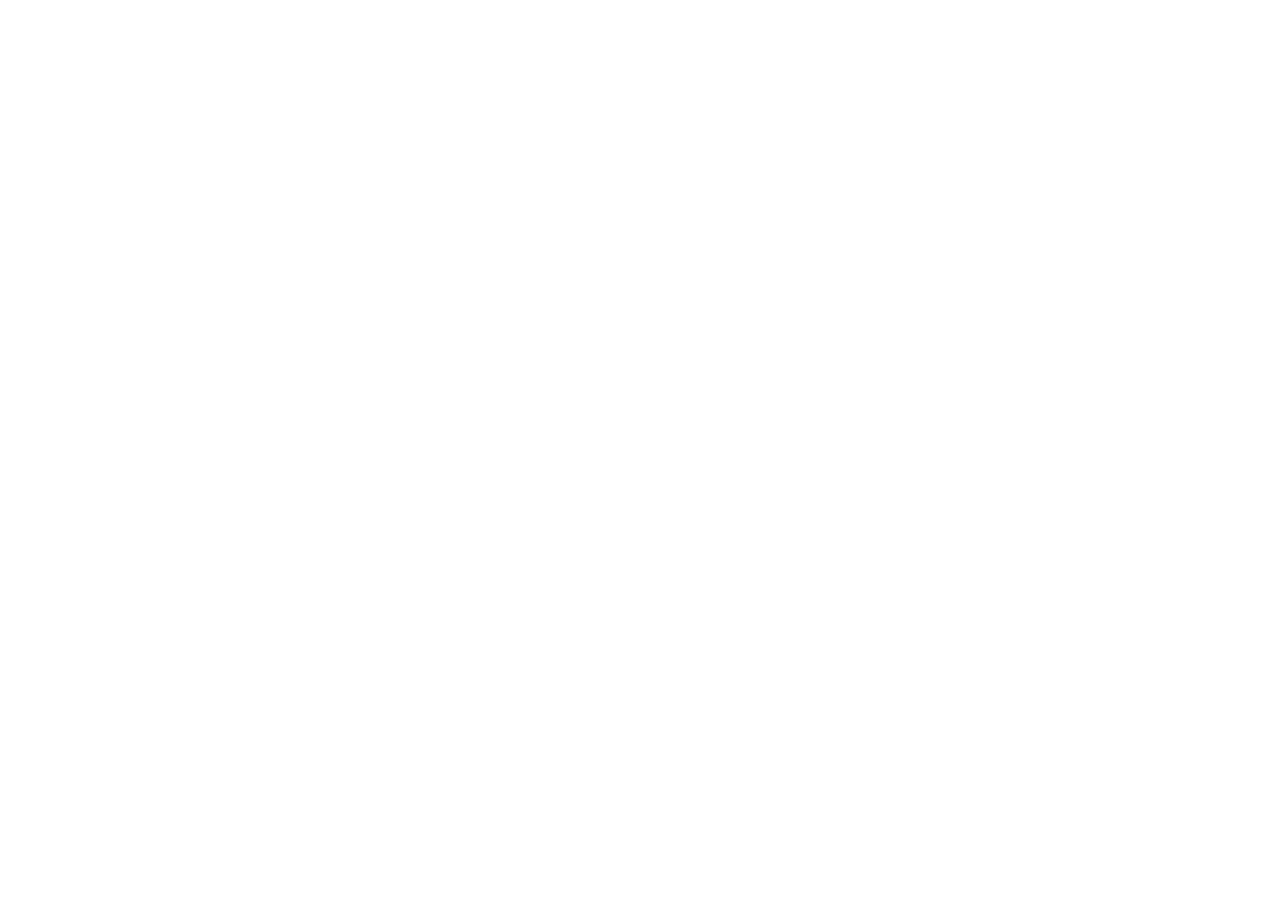
==== index.html @ b2ab92b7 "initial template" ====
<!DOCTYPE html>
<html>
	<head>
		<meta charset="utf-8">
		<meta name="description" content="Currently an empty blog.">
		<title>utsbby</title>
		<link rel="stylesheet" type="text/css" href="css/bootstrap.css"/>
		<link rel="stylesheet" type="text/css" href="css/basic.css" id="theme_css"/>
		<script type="text/javascript" src="js/jquery-2.1.4.js"></script>

	</head>
	<body>

		<footer>		
		</footer>

	</div>

	</body>
</html>
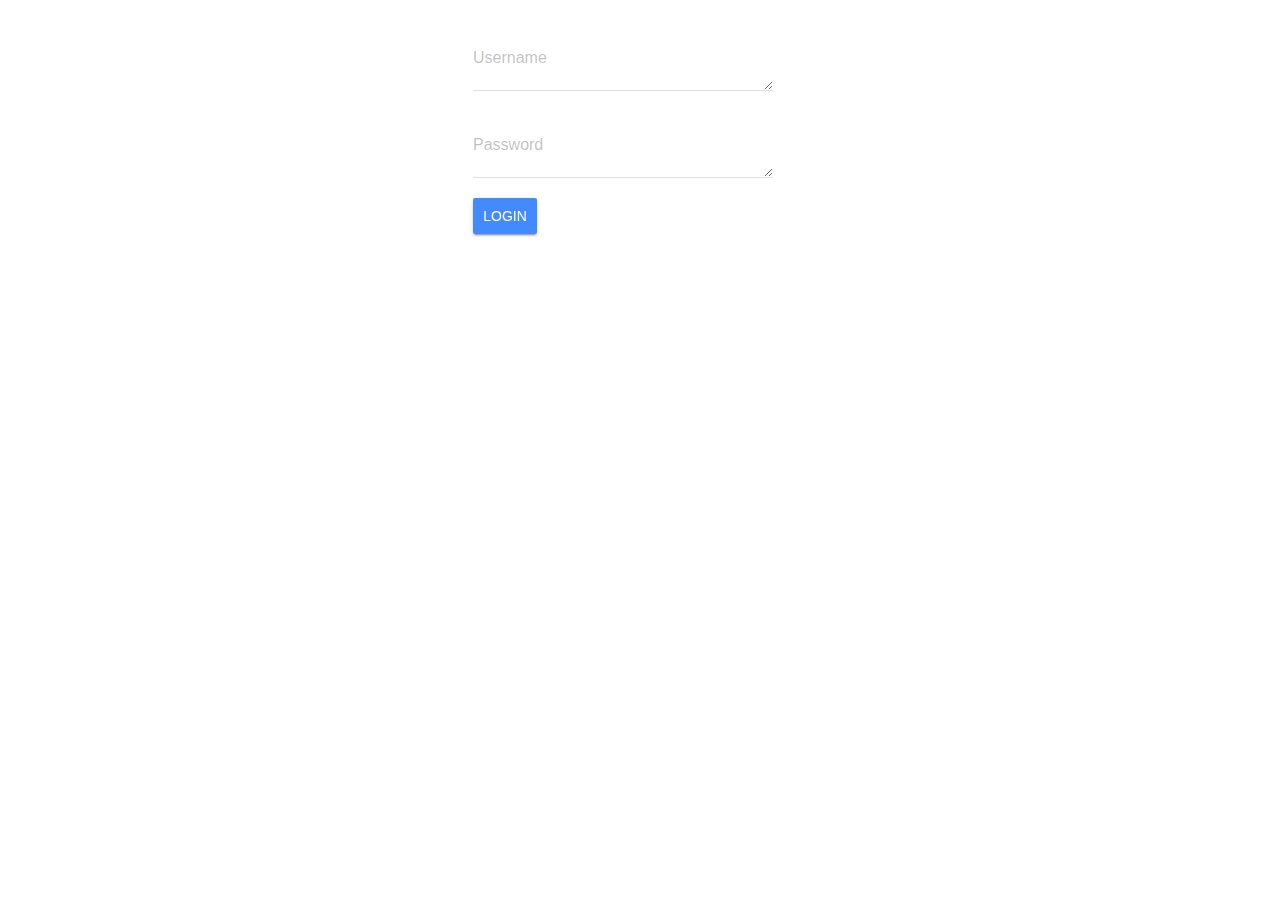
==== commit 3beff269: "done login, trying the crazy header" ====
--- a/index.html
+++ b/index.html
@@ -3,18 +3,44 @@
 	<head>
 		<meta charset="utf-8">
 		<meta name="description" content="Currently an empty blog.">
-		<title>utsbby</title>
-		<link rel="stylesheet" type="text/css" href="css/bootstrap.css"/>
-		<link rel="stylesheet" type="text/css" href="css/basic.css" id="theme_css"/>
-		<script type="text/javascript" src="js/jquery-2.1.4.js"></script>
+		<title>Home</title>
+		<link rel="stylesheet" type="text/css" href="_assets/mdl/material.min.css">
+		<link rel="stylesheet" type="text/css" href="_assets/css/base.css">
+		<script type="text/javascript" src="_assets/mdl/material.min.js"></script>
+		<!--<link rel="stylesheet" href="https://fonts.googleapis.com/icon?family=Material+Icons">-->
+		<script type="text/javascript" src="_assets/js/jquery-2.1.4.js"></script>
+		<script type="text/javascript" src="_assets/js/login.js"></script>
 
 	</head>
 	<body>
 
-		<footer>		
-		</footer>
+		<!-- header -->
 
-	</div>
+		<!-- content -->
+		<div class="mdl-layout mdl-js-layout">
+			<div class="mdl-grid">
+				<div class="mdl-cell mdl-cell--3-col"></div>
+				<div class="mdl-cell mdl-cell--6-col">
+				
+					<div class="mdl-grid">
+				    <form action="#">
+				      <div class="mdl-textfield mdl-js-textfield">
+				        <textarea class="mdl-textfield__input" type="text" id="userbox"></textarea>
+				        <label class="mdl-textfield__label" for="postbox">Username</label>
+				      </div>
+				      <div class="mdl-textfield mdl-js-textfield">
+				        <textarea class="mdl-textfield__input" type="text" id="passbox"></textarea>
+				        <label class="mdl-textfield__label" for="postbox">Password</label>
+				      </div>
+				    </form>
+				    <button class="mdl-button mdl-js-button mdl-button--raised mdl-js-ripple-effect mdl-button--accent" value="save" onclick="login()">
+					  	Login
+						</button>
+				  </div>
+				</div>
+				<div class="mdl-cell mdl-cell--3-col"></div>
+			</div><!-- mdl-grid -->
+		</div><!-- content -->
 
 	</body>
 </html>--- a/_assets/mdl/material.min.css
+++ b/_assets/mdl/material.min.css
@@ -0,0 +1,8 @@
+/**
+ * material-design-lite - Material Design Components in CSS, JS and HTML
+ * @version v1.0.5
+ * @license Apache-2.0
+ * @copyright 2015 Google, Inc.
+ * @link https://github.com/google/material-design-lite
+ */
+@charset "UTF-8";html{color:rgba(0,0,0,.87)}::-moz-selection{background:#b3d4fc;text-shadow:none}::selection{background:#b3d4fc;text-shadow:none}hr{display:block;height:1px;border:0;border-top:1px solid #ccc;margin:1em 0;padding:0}audio,canvas,iframe,img,svg,video{vertical-align:middle}fieldset{border:0;margin:0;padding:0}textarea{resize:vertical}.browserupgrade{margin:.2em 0;background:#ccc;color:#000;padding:.2em 0}.hidden{display:none!important}.visuallyhidden{border:0;clip:rect(0 0 0 0);height:1px;margin:-1px;overflow:hidden;padding:0;position:absolute;width:1px}.visuallyhidden.focusable:active,.visuallyhidden.focusable:focus{clip:auto;height:auto;margin:0;overflow:visible;position:static;width:auto}.invisible{visibility:hidden}.clearfix:before,.clearfix:after{content:" ";display:table}.clearfix:after{clear:both}@media print{*,*:before,*:after,*:first-letter,*:first-line{background:transparent!important;color:#000!important;box-shadow:none!important;text-shadow:none!important}a,a:visited{text-decoration:underline}a[href]:after{content:" (" attr(href)")"}abbr[title]:after{content:" (" attr(title)")"}a[href^="#"]:after,a[href^="javascript:"]:after{content:""}pre,blockquote{border:1px solid #999;page-break-inside:avoid}thead{display:table-header-group}tr,img{page-break-inside:avoid}img{max-width:100%!important}p,h2,h3{orphans:3;widows:3}h2,h3{page-break-after:avoid}}a,.mdl-accordion,.mdl-button,.mdl-card,.mdl-checkbox,.mdl-dropdown-menu,.mdl-icon-toggle,.mdl-item,.mdl-radio,.mdl-slider,.mdl-switch,.mdl-tabs__tab{-webkit-tap-highlight-color:transparent;-webkit-tap-highlight-color:rgba(255,255,255,0)}html{width:100%;height:100%;-ms-touch-action:manipulation;touch-action:manipulation}body{width:100%;min-height:100%}main{display:block}*[hidden]{display:none!important}html,body{font-family:"Helvetica","Arial",sans-serif;font-size:14px;font-weight:400;line-height:20px}h1,h2,h3,h4,h5,h6,p{padding:0}h1 small,h2 small,h3 small,h4 small,h5 small,h6 small{font-family:"Roboto","Helvetica","Arial",sans-serif;font-weight:400;line-height:1.35;letter-spacing:-.02em;opacity:.54;font-size:.6em}h1{font-size:56px;line-height:1.35;letter-spacing:-.02em;margin:24px 0}h1,h2{font-family:"Roboto","Helvetica","Arial",sans-serif;font-weight:400}h2{font-size:45px;line-height:48px}h2,h3{margin:24px 0}h3{font-size:34px;line-height:40px}h3,h4{font-family:"Roboto","Helvetica","Arial",sans-serif;font-weight:400}h4{font-size:24px;line-height:32px;-moz-osx-font-smoothing:grayscale;margin:24px 0 16px}h5{font-size:20px;font-weight:500;line-height:1;letter-spacing:.02em}h5,h6{font-family:"Roboto","Helvetica","Arial",sans-serif;margin:24px 0 16px}h6{font-size:16px;letter-spacing:.04em}h6,p{font-weight:400;line-height:24px}p{font-size:14px;letter-spacing:0;margin:0 0 16px}a{color:rgb(68,138,255);font-weight:500}blockquote{font-family:"Roboto","Helvetica","Arial",sans-serif;position:relative;font-size:24px;font-weight:300;font-style:italic;line-height:1.35;letter-spacing:.08em}blockquote:before{position:absolute;left:-.5em;content:'“'}blockquote:after{content:'”';margin-left:-.05em}mark{background-color:#f4ff81}dt{font-weight:700}address{font-size:12px;line-height:1;font-style:normal}address,ul,ol{font-weight:400;letter-spacing:0}ul,ol{font-size:14px;line-height:24px}.mdl-typography--display-4,.mdl-typography--display-4-color-contrast{font-family:"Roboto","Helvetica","Arial",sans-serif;font-size:112px;font-weight:300;line-height:1;letter-spacing:-.04em}.mdl-typography--display-4-color-contrast{opacity:.54}.mdl-typography--display-3,.mdl-typography--display-3-color-contrast{font-family:"Roboto","Helvetica","Arial",sans-serif;font-size:56px;font-weight:400;line-height:1.35;letter-spacing:-.02em}.mdl-typography--display-3-color-contrast{opacity:.54}.mdl-typography--display-2,.mdl-typography--display-2-color-contrast{font-family:"Roboto","Helvetica","Arial",sans-serif;font-size:45px;font-weight:400;line-height:48px}.mdl-typography--display-2-color-contrast{opacity:.54}.mdl-typography--display-1,.mdl-typography--display-1-color-contrast{font-family:"Roboto","Helvetica","Arial",sans-serif;font-size:34px;font-weight:400;line-height:40px}.mdl-typography--display-1-color-contrast{opacity:.54}.mdl-typography--headline,.mdl-typography--headline-color-contrast{font-family:"Roboto","Helvetica","Arial",sans-serif;font-size:24px;font-weight:400;line-height:32px;-moz-osx-font-smoothing:grayscale}.mdl-typography--headline-color-contrast{opacity:.87}.mdl-typography--title,.mdl-typography--title-color-contrast{font-family:"Roboto","Helvetica","Arial",sans-serif;font-size:20px;font-weight:500;line-height:1;letter-spacing:.02em}.mdl-typography--title-color-contrast{opacity:.87}.mdl-typography--subhead,.mdl-typography--subhead-color-contrast{font-family:"Roboto","Helvetica","Arial",sans-serif;font-size:16px;font-weight:400;line-height:24px;letter-spacing:.04em}.mdl-typography--subhead-color-contrast{opacity:.87}.mdl-typography--body-2,.mdl-typography--body-2-color-contrast{font-size:14px;font-weight:700;line-height:24px;letter-spacing:0}.mdl-typography--body-2-color-contrast{opacity:.87}.mdl-typography--body-1,.mdl-typography--body-1-color-contrast{font-size:14px;font-weight:400;line-height:24px;letter-spacing:0}.mdl-typography--body-1-color-contrast{opacity:.87}.mdl-typography--body-2-force-preferred-font,.mdl-typography--body-2-force-preferred-font-color-contrast{font-family:"Roboto","Helvetica","Arial",sans-serif;font-size:14px;font-weight:500;line-height:24px;letter-spacing:0}.mdl-typography--body-2-force-preferred-font-color-contrast{opacity:.87}.mdl-typography--body-1-force-preferred-font,.mdl-typography--body-1-force-preferred-font-color-contrast{font-family:"Roboto","Helvetica","Arial",sans-serif;font-size:14px;font-weight:400;line-height:24px;letter-spacing:0}.mdl-typography--body-1-force-preferred-font-color-contrast{opacity:.87}.mdl-typography--caption,.mdl-typography--caption-force-preferred-font{font-size:12px;font-weight:400;line-height:1;letter-spacing:0}.mdl-typography--caption-force-preferred-font{font-family:"Roboto","Helvetica","Arial",sans-serif}.mdl-typography--caption-color-contrast,.mdl-typography--caption-force-preferred-font-color-contrast{font-size:12px;font-weight:400;line-height:1;letter-spacing:0;opacity:.54}.mdl-typography--caption-force-preferred-font-color-contrast,.mdl-typography--menu{font-family:"Roboto","Helvetica","Arial",sans-serif}.mdl-typography--menu{font-size:14px;font-weight:500;line-height:1;letter-spacing:0}.mdl-typography--menu-color-contrast{opacity:.87}.mdl-typography--menu-color-contrast,.mdl-typography--button,.mdl-typography--button-color-contrast{font-family:"Roboto","Helvetica","Arial",sans-serif;font-size:14px;font-weight:500;line-height:1;letter-spacing:0}.mdl-typography--button,.mdl-typography--button-color-contrast{text-transform:uppercase}.mdl-typography--button-color-contrast{opacity:.87}.mdl-typography--text-left{text-align:left}.mdl-typography--text-right{text-align:right}.mdl-typography--text-center{text-align:center}.mdl-typography--text-justify{text-align:justify}.mdl-typography--text-nowrap{white-space:nowrap}.mdl-typography--text-lowercase{text-transform:lowercase}.mdl-typography--text-uppercase{text-transform:uppercase}.mdl-typography--text-capitalize{text-transform:capitalize}.mdl-typography--font-thin{font-weight:200!important}.mdl-typography--font-light{font-weight:300!important}.mdl-typography--font-regular{font-weight:400!important}.mdl-typography--font-medium{font-weight:500!important}.mdl-typography--font-bold{font-weight:700!important}.mdl-typography--font-black{font-weight:900!important}.mdl-color-text--red{color:#f44336 !important}.mdl-color--red{background-color:#f44336 !important}.mdl-color-text--red-50{color:#ffebee !important}.mdl-color--red-50{background-color:#ffebee !important}.mdl-color-text--red-100{color:#ffcdd2 !important}.mdl-color--red-100{background-color:#ffcdd2 !important}.mdl-color-text--red-200{color:#ef9a9a !important}.mdl-color--red-200{background-color:#ef9a9a !important}.mdl-color-text--red-300{color:#e57373 !important}.mdl-color--red-300{background-color:#e57373 !important}.mdl-color-text--red-400{color:#ef5350 !important}.mdl-color--red-400{background-color:#ef5350 !important}.mdl-color-text--red-500{color:#f44336 !important}.mdl-color--red-500{background-color:#f44336 !important}.mdl-color-text--red-600{color:#e53935 !important}.mdl-color--red-600{background-color:#e53935 !important}.mdl-color-text--red-700{color:#d32f2f !important}.mdl-color--red-700{background-color:#d32f2f !important}.mdl-color-text--red-800{color:#c62828 !important}.mdl-color--red-800{background-color:#c62828 !important}.mdl-color-text--red-900{color:#b71c1c !important}.mdl-color--red-900{background-color:#b71c1c !important}.mdl-color-text--red-A100{color:#ff8a80 !important}.mdl-color--red-A100{background-color:#ff8a80 !important}.mdl-color-text--red-A200{color:#ff5252 !important}.mdl-color--red-A200{background-color:#ff5252 !important}.mdl-color-text--red-A400{color:#ff1744 !important}.mdl-color--red-A400{background-color:#ff1744 !important}.mdl-color-text--red-A700{color:#d50000 !important}.mdl-color--red-A700{background-color:#d50000 !important}.mdl-color-text--pink{color:#e91e63 !important}.mdl-color--pink{background-color:#e91e63 !important}.mdl-color-text--pink-50{color:#fce4ec !important}.mdl-color--pink-50{background-color:#fce4ec !important}.mdl-color-text--pink-100{color:#f8bbd0 !important}.mdl-color--pink-100{background-color:#f8bbd0 !important}.mdl-color-text--pink-200{color:#f48fb1 !important}.mdl-color--pink-200{background-color:#f48fb1 !important}.mdl-color-text--pink-300{color:#f06292 !important}.mdl-color--pink-300{background-color:#f06292 !important}.mdl-color-text--pink-400{color:#ec407a !important}.mdl-color--pink-400{background-color:#ec407a !important}.mdl-color-text--pink-500{color:#e91e63 !important}.mdl-color--pink-500{background-color:#e91e63 !important}.mdl-color-text--pink-600{color:#d81b60 !important}.mdl-color--pink-600{background-color:#d81b60 !important}.mdl-color-text--pink-700{color:#c2185b !important}.mdl-color--pink-700{background-color:#c2185b !important}.mdl-color-text--pink-800{color:#ad1457 !important}.mdl-color--pink-800{background-color:#ad1457 !important}.mdl-color-text--pink-900{color:#880e4f !important}.mdl-color--pink-900{background-color:#880e4f !important}.mdl-color-text--pink-A100{color:#ff80ab !important}.mdl-color--pink-A100{background-color:#ff80ab !important}.mdl-color-text--pink-A200{color:#ff4081 !important}.mdl-color--pink-A200{background-color:#ff4081 !important}.mdl-color-text--pink-A400{color:#f50057 !important}.mdl-color--pink-A400{background-color:#f50057 !important}.mdl-color-text--pink-A700{color:#c51162 !important}.mdl-color--pink-A700{background-color:#c51162 !important}.mdl-color-text--purple{color:#9c27b0 !important}.mdl-color--purple{background-color:#9c27b0 !important}.mdl-color-text--purple-50{color:#f3e5f5 !important}.mdl-color--purple-50{background-color:#f3e5f5 !important}.mdl-color-text--purple-100{color:#e1bee7 !important}.mdl-color--purple-100{background-color:#e1bee7 !important}.mdl-color-text--purple-200{color:#ce93d8 !important}.mdl-color--purple-200{background-color:#ce93d8 !important}.mdl-color-text--purple-300{color:#ba68c8 !important}.mdl-color--purple-300{background-color:#ba68c8 !important}.mdl-color-text--purple-400{color:#ab47bc !important}.mdl-color--purple-400{background-color:#ab47bc !important}.mdl-color-text--purple-500{color:#9c27b0 !important}.mdl-color--purple-500{background-color:#9c27b0 !important}.mdl-color-text--purple-600{color:#8e24aa !important}.mdl-color--purple-600{background-color:#8e24aa !important}.mdl-color-text--purple-700{color:#7b1fa2 !important}.mdl-color--purple-700{background-color:#7b1fa2 !important}.mdl-color-text--purple-800{color:#6a1b9a !important}.mdl-color--purple-800{background-color:#6a1b9a !important}.mdl-color-text--purple-900{color:#4a148c !important}.mdl-color--purple-900{background-color:#4a148c !important}.mdl-color-text--purple-A100{color:#ea80fc !important}.mdl-color--purple-A100{background-color:#ea80fc !important}.mdl-color-text--purple-A200{color:#e040fb !important}.mdl-color--purple-A200{background-color:#e040fb !important}.mdl-color-text--purple-A400{color:#d500f9 !important}.mdl-color--purple-A400{background-color:#d500f9 !important}.mdl-color-text--purple-A700{color:#a0f !important}.mdl-color--purple-A700{background-color:#a0f !important}.mdl-color-text--deep-purple{color:#673ab7 !important}.mdl-color--deep-purple{background-color:#673ab7 !important}.mdl-color-text--deep-purple-50{color:#ede7f6 !important}.mdl-color--deep-purple-50{background-color:#ede7f6 !important}.mdl-color-text--deep-purple-100{color:#d1c4e9 !important}.mdl-color--deep-purple-100{background-color:#d1c4e9 !important}.mdl-color-text--deep-purple-200{color:#b39ddb !important}.mdl-color--deep-purple-200{background-color:#b39ddb !important}.mdl-color-text--deep-purple-300{color:#9575cd !important}.mdl-color--deep-purple-300{background-color:#9575cd !important}.mdl-color-text--deep-purple-400{color:#7e57c2 !important}.mdl-color--deep-purple-400{background-color:#7e57c2 !important}.mdl-color-text--deep-purple-500{color:#673ab7 !important}.mdl-color--deep-purple-500{background-color:#673ab7 !important}.mdl-color-text--deep-purple-600{color:#5e35b1 !important}.mdl-color--deep-purple-600{background-color:#5e35b1 !important}.mdl-color-text--deep-purple-700{color:#512da8 !important}.mdl-color--deep-purple-700{background-color:#512da8 !important}.mdl-color-text--deep-purple-800{color:#4527a0 !important}.mdl-color--deep-purple-800{background-color:#4527a0 !important}.mdl-color-text--deep-purple-900{color:#311b92 !important}.mdl-color--deep-purple-900{background-color:#311b92 !important}.mdl-color-text--deep-purple-A100{color:#b388ff !important}.mdl-color--deep-purple-A100{background-color:#b388ff !important}.mdl-color-text--deep-purple-A200{color:#7c4dff !important}.mdl-color--deep-purple-A200{background-color:#7c4dff !important}.mdl-color-text--deep-purple-A400{color:#651fff !important}.mdl-color--deep-purple-A400{background-color:#651fff !important}.mdl-color-text--deep-purple-A700{color:#6200ea !important}.mdl-color--deep-purple-A700{background-color:#6200ea !important}.mdl-color-text--indigo{color:#3f51b5 !important}.mdl-color--indigo{background-color:#3f51b5 !important}.mdl-color-text--indigo-50{color:#e8eaf6 !important}.mdl-color--indigo-50{background-color:#e8eaf6 !important}.mdl-color-text--indigo-100{color:#c5cae9 !important}.mdl-color--indigo-100{background-color:#c5cae9 !important}.mdl-color-text--indigo-200{color:#9fa8da !important}.mdl-color--indigo-200{background-color:#9fa8da !important}.mdl-color-text--indigo-300{color:#7986cb !important}.mdl-color--indigo-300{background-color:#7986cb !important}.mdl-color-text--indigo-400{color:#5c6bc0 !important}.mdl-color--indigo-400{background-color:#5c6bc0 !important}.mdl-color-text--indigo-500{color:#3f51b5 !important}.mdl-color--indigo-500{background-color:#3f51b5 !important}.mdl-color-text--indigo-600{color:#3949ab !important}.mdl-color--indigo-600{background-color:#3949ab !important}.mdl-color-text--indigo-700{color:#303f9f !important}.mdl-color--indigo-700{background-color:#303f9f !important}.mdl-color-text--indigo-800{color:#283593 !important}.mdl-color--indigo-800{background-color:#283593 !important}.mdl-color-text--indigo-900{color:#1a237e !important}.mdl-color--indigo-900{background-color:#1a237e !important}.mdl-color-text--indigo-A100{color:#8c9eff !important}.mdl-color--indigo-A100{background-color:#8c9eff !important}.mdl-color-text--indigo-A200{color:#536dfe !important}.mdl-color--indigo-A200{background-color:#536dfe !important}.mdl-color-text--indigo-A400{color:#3d5afe !important}.mdl-color--indigo-A400{background-color:#3d5afe !important}.mdl-color-text--indigo-A700{color:#304ffe !important}.mdl-color--indigo-A700{background-color:#304ffe !important}.mdl-color-text--blue{color:#2196f3 !important}.mdl-color--blue{background-color:#2196f3 !important}.mdl-color-text--blue-50{color:#e3f2fd !important}.mdl-color--blue-50{background-color:#e3f2fd !important}.mdl-color-text--blue-100{color:#bbdefb !important}.mdl-color--blue-100{background-color:#bbdefb !important}.mdl-color-text--blue-200{color:#90caf9 !important}.mdl-color--blue-200{background-color:#90caf9 !important}.mdl-color-text--blue-300{color:#64b5f6 !important}.mdl-color--blue-300{background-color:#64b5f6 !important}.mdl-color-text--blue-400{color:#42a5f5 !important}.mdl-color--blue-400{background-color:#42a5f5 !important}.mdl-color-text--blue-500{color:#2196f3 !important}.mdl-color--blue-500{background-color:#2196f3 !important}.mdl-color-text--blue-600{color:#1e88e5 !important}.mdl-color--blue-600{background-color:#1e88e5 !important}.mdl-color-text--blue-700{color:#1976d2 !important}.mdl-color--blue-700{background-color:#1976d2 !important}.mdl-color-text--blue-800{color:#1565c0 !important}.mdl-color--blue-800{background-color:#1565c0 !important}.mdl-color-text--blue-900{color:#0d47a1 !important}.mdl-color--blue-900{background-color:#0d47a1 !important}.mdl-color-text--blue-A100{color:#82b1ff !important}.mdl-color--blue-A100{background-color:#82b1ff !important}.mdl-color-text--blue-A200{color:#448aff !important}.mdl-color--blue-A200{background-color:#448aff !important}.mdl-color-text--blue-A400{color:#2979ff !important}.mdl-color--blue-A400{background-color:#2979ff !important}.mdl-color-text--blue-A700{color:#2962ff !important}.mdl-color--blue-A700{background-color:#2962ff !important}.mdl-color-text--light-blue{color:#03a9f4 !important}.mdl-color--light-blue{background-color:#03a9f4 !important}.mdl-color-text--light-blue-50{color:#e1f5fe !important}.mdl-color--light-blue-50{background-color:#e1f5fe !important}.mdl-color-text--light-blue-100{color:#b3e5fc !important}.mdl-color--light-blue-100{background-color:#b3e5fc !important}.mdl-color-text--light-blue-200{color:#81d4fa !important}.mdl-color--light-blue-200{background-color:#81d4fa !important}.mdl-color-text--light-blue-300{color:#4fc3f7 !important}.mdl-color--light-blue-300{background-color:#4fc3f7 !important}.mdl-color-text--light-blue-400{color:#29b6f6 !important}.mdl-color--light-blue-400{background-color:#29b6f6 !important}.mdl-color-text--light-blue-500{color:#03a9f4 !important}.mdl-color--light-blue-500{background-color:#03a9f4 !important}.mdl-color-text--light-blue-600{color:#039be5 !important}.mdl-color--light-blue-600{background-color:#039be5 !important}.mdl-color-text--light-blue-700{color:#0288d1 !important}.mdl-color--light-blue-700{background-color:#0288d1 !important}.mdl-color-text--light-blue-800{color:#0277bd !important}.mdl-color--light-blue-800{background-color:#0277bd !important}.mdl-color-text--light-blue-900{color:#01579b !important}.mdl-color--light-blue-900{background-color:#01579b !important}.mdl-color-text--light-blue-A100{color:#80d8ff !important}.mdl-color--light-blue-A100{background-color:#80d8ff !important}.mdl-color-text--light-blue-A200{color:#40c4ff !important}.mdl-color--light-blue-A200{background-color:#40c4ff !important}.mdl-color-text--light-blue-A400{color:#00b0ff !important}.mdl-color--light-blue-A400{background-color:#00b0ff !important}.mdl-color-text--light-blue-A700{color:#0091ea !important}.mdl-color--light-blue-A700{background-color:#0091ea !important}.mdl-color-text--cyan{color:#00bcd4 !important}.mdl-color--cyan{background-color:#00bcd4 !important}.mdl-color-text--cyan-50{color:#e0f7fa !important}.mdl-color--cyan-50{background-color:#e0f7fa !important}.mdl-color-text--cyan-100{color:#b2ebf2 !important}.mdl-color--cyan-100{background-color:#b2ebf2 !important}.mdl-color-text--cyan-200{color:#80deea !important}.mdl-color--cyan-200{background-color:#80deea !important}.mdl-color-text--cyan-300{color:#4dd0e1 !important}.mdl-color--cyan-300{background-color:#4dd0e1 !important}.mdl-color-text--cyan-400{color:#26c6da !important}.mdl-color--cyan-400{background-color:#26c6da !important}.mdl-color-text--cyan-500{color:#00bcd4 !important}.mdl-color--cyan-500{background-color:#00bcd4 !important}.mdl-color-text--cyan-600{color:#00acc1 !important}.mdl-color--cyan-600{background-color:#00acc1 !important}.mdl-color-text--cyan-700{color:#0097a7 !important}.mdl-color--cyan-700{background-color:#0097a7 !important}.mdl-color-text--cyan-800{color:#00838f !important}.mdl-color--cyan-800{background-color:#00838f !important}.mdl-color-text--cyan-900{color:#006064 !important}.mdl-color--cyan-900{background-color:#006064 !important}.mdl-color-text--cyan-A100{color:#84ffff !important}.mdl-color--cyan-A100{background-color:#84ffff !important}.mdl-color-text--cyan-A200{color:#18ffff !important}.mdl-color--cyan-A200{background-color:#18ffff !important}.mdl-color-text--cyan-A400{color:#00e5ff !important}.mdl-color--cyan-A400{background-color:#00e5ff !important}.mdl-color-text--cyan-A700{color:#00b8d4 !important}.mdl-color--cyan-A700{background-color:#00b8d4 !important}.mdl-color-text--teal{color:#009688 !important}.mdl-color--teal{background-color:#009688 !important}.mdl-color-text--teal-50{color:#e0f2f1 !important}.mdl-color--teal-50{background-color:#e0f2f1 !important}.mdl-color-text--teal-100{color:#b2dfdb !important}.mdl-color--teal-100{background-color:#b2dfdb !important}.mdl-color-text--teal-200{color:#80cbc4 !important}.mdl-color--teal-200{background-color:#80cbc4 !important}.mdl-color-text--teal-300{color:#4db6ac !important}.mdl-color--teal-300{background-color:#4db6ac !important}.mdl-color-text--teal-400{color:#26a69a !important}.mdl-color--teal-400{background-color:#26a69a !important}.mdl-color-text--teal-500{color:#009688 !important}.mdl-color--teal-500{background-color:#009688 !important}.mdl-color-text--teal-600{color:#00897b !important}.mdl-color--teal-600{background-color:#00897b !important}.mdl-color-text--teal-700{color:#00796b !important}.mdl-color--teal-700{background-color:#00796b !important}.mdl-color-text--teal-800{color:#00695c !important}.mdl-color--teal-800{background-color:#00695c !important}.mdl-color-text--teal-900{color:#004d40 !important}.mdl-color--teal-900{background-color:#004d40 !important}.mdl-color-text--teal-A100{color:#a7ffeb !important}.mdl-color--teal-A100{background-color:#a7ffeb !important}.mdl-color-text--teal-A200{color:#64ffda !important}.mdl-color--teal-A200{background-color:#64ffda !important}.mdl-color-text--teal-A400{color:#1de9b6 !important}.mdl-color--teal-A400{background-color:#1de9b6 !important}.mdl-color-text--teal-A700{color:#00bfa5 !important}.mdl-color--teal-A700{background-color:#00bfa5 !important}.mdl-color-text--green{color:#4caf50 !important}.mdl-color--green{background-color:#4caf50 !important}.mdl-color-text--green-50{color:#e8f5e9 !important}.mdl-color--green-50{background-color:#e8f5e9 !important}.mdl-color-text--green-100{color:#c8e6c9 !important}.mdl-color--green-100{background-color:#c8e6c9 !important}.mdl-color-text--green-200{color:#a5d6a7 !important}.mdl-color--green-200{background-color:#a5d6a7 !important}.mdl-color-text--green-300{color:#81c784 !important}.mdl-color--green-300{background-color:#81c784 !important}.mdl-color-text--green-400{color:#66bb6a !important}.mdl-color--green-400{background-color:#66bb6a !important}.mdl-color-text--green-500{color:#4caf50 !important}.mdl-color--green-500{background-color:#4caf50 !important}.mdl-color-text--green-600{color:#43a047 !important}.mdl-color--green-600{background-color:#43a047 !important}.mdl-color-text--green-700{color:#388e3c !important}.mdl-color--green-700{background-color:#388e3c !important}.mdl-color-text--green-800{color:#2e7d32 !important}.mdl-color--green-800{background-color:#2e7d32 !important}.mdl-color-text--green-900{color:#1b5e20 !important}.mdl-color--green-900{background-color:#1b5e20 !important}.mdl-color-text--green-A100{color:#b9f6ca !important}.mdl-color--green-A100{background-color:#b9f6ca !important}.mdl-color-text--green-A200{color:#69f0ae !important}.mdl-color--green-A200{background-color:#69f0ae !important}.mdl-color-text--green-A400{color:#00e676 !important}.mdl-color--green-A400{background-color:#00e676 !important}.mdl-color-text--green-A700{color:#00c853 !important}.mdl-color--green-A700{background-color:#00c853 !important}.mdl-color-text--light-green{color:#8bc34a !important}.mdl-color--light-green{background-color:#8bc34a !important}.mdl-color-text--light-green-50{color:#f1f8e9 !important}.mdl-color--light-green-50{background-color:#f1f8e9 !important}.mdl-color-text--light-green-100{color:#dcedc8 !important}.mdl-color--light-green-100{background-color:#dcedc8 !important}.mdl-color-text--light-green-200{color:#c5e1a5 !important}.mdl-color--light-green-200{background-color:#c5e1a5 !important}.mdl-color-text--light-green-300{color:#aed581 !important}.mdl-color--light-green-300{background-color:#aed581 !important}.mdl-color-text--light-green-400{color:#9ccc65 !important}.mdl-color--light-green-400{background-color:#9ccc65 !important}.mdl-color-text--light-green-500{color:#8bc34a !important}.mdl-color--light-green-500{background-color:#8bc34a !important}.mdl-color-text--light-green-600{color:#7cb342 !important}.mdl-color--light-green-600{background-color:#7cb342 !important}.mdl-color-text--light-green-700{color:#689f38 !important}.mdl-color--light-green-700{background-color:#689f38 !important}.mdl-color-text--light-green-800{color:#558b2f !important}.mdl-color--light-green-800{background-color:#558b2f !important}.mdl-color-text--light-green-900{color:#33691e !important}.mdl-color--light-green-900{background-color:#33691e !important}.mdl-color-text--light-green-A100{color:#ccff90 !important}.mdl-color--light-green-A100{background-color:#ccff90 !important}.mdl-color-text--light-green-A200{color:#b2ff59 !important}.mdl-color--light-green-A200{background-color:#b2ff59 !important}.mdl-color-text--light-green-A400{color:#76ff03 !important}.mdl-color--light-green-A400{background-color:#76ff03 !important}.mdl-color-text--light-green-A700{color:#64dd17 !important}.mdl-color--light-green-A700{background-color:#64dd17 !important}.mdl-color-text--lime{color:#cddc39 !important}.mdl-color--lime{background-color:#cddc39 !important}.mdl-color-text--lime-50{color:#f9fbe7 !important}.mdl-color--lime-50{background-color:#f9fbe7 !important}.mdl-color-text--lime-100{color:#f0f4c3 !important}.mdl-color--lime-100{background-color:#f0f4c3 !important}.mdl-color-text--lime-200{color:#e6ee9c !important}.mdl-color--lime-200{background-color:#e6ee9c !important}.mdl-color-text--lime-300{color:#dce775 !important}.mdl-color--lime-300{background-color:#dce775 !important}.mdl-color-text--lime-400{color:#d4e157 !important}.mdl-color--lime-400{background-color:#d4e157 !important}.mdl-color-text--lime-500{color:#cddc39 !important}.mdl-color--lime-500{background-color:#cddc39 !important}.mdl-color-text--lime-600{color:#c0ca33 !important}.mdl-color--lime-600{background-color:#c0ca33 !important}.mdl-color-text--lime-700{color:#afb42b !important}.mdl-color--lime-700{background-color:#afb42b !important}.mdl-color-text--lime-800{color:#9e9d24 !important}.mdl-color--lime-800{background-color:#9e9d24 !important}.mdl-color-text--lime-900{color:#827717 !important}.mdl-color--lime-900{background-color:#827717 !important}.mdl-color-text--lime-A100{color:#f4ff81 !important}.mdl-color--lime-A100{background-color:#f4ff81 !important}.mdl-color-text--lime-A200{color:#eeff41 !important}.mdl-color--lime-A200{background-color:#eeff41 !important}.mdl-color-text--lime-A400{color:#c6ff00 !important}.mdl-color--lime-A400{background-color:#c6ff00 !important}.mdl-color-text--lime-A700{color:#aeea00 !important}.mdl-color--lime-A700{background-color:#aeea00 !important}.mdl-color-text--yellow{color:#ffeb3b !important}.mdl-color--yellow{background-color:#ffeb3b !important}.mdl-color-text--yellow-50{color:#fffde7 !important}.mdl-color--yellow-50{background-color:#fffde7 !important}.mdl-color-text--yellow-100{color:#fff9c4 !important}.mdl-color--yellow-100{background-color:#fff9c4 !important}.mdl-color-text--yellow-200{color:#fff59d !important}.mdl-color--yellow-200{background-color:#fff59d !important}.mdl-color-text--yellow-300{color:#fff176 !important}.mdl-color--yellow-300{background-color:#fff176 !important}.mdl-color-text--yellow-400{color:#ffee58 !important}.mdl-color--yellow-400{background-color:#ffee58 !important}.mdl-color-text--yellow-500{color:#ffeb3b !important}.mdl-color--yellow-500{background-color:#ffeb3b !important}.mdl-color-text--yellow-600{color:#fdd835 !important}.mdl-color--yellow-600{background-color:#fdd835 !important}.mdl-color-text--yellow-700{color:#fbc02d !important}.mdl-color--yellow-700{background-color:#fbc02d !important}.mdl-color-text--yellow-800{color:#f9a825 !important}.mdl-color--yellow-800{background-color:#f9a825 !important}.mdl-color-text--yellow-900{color:#f57f17 !important}.mdl-color--yellow-900{background-color:#f57f17 !important}.mdl-color-text--yellow-A100{color:#ffff8d !important}.mdl-color--yellow-A100{background-color:#ffff8d !important}.mdl-color-text--yellow-A200{color:#ff0 !important}.mdl-color--yellow-A200{background-color:#ff0 !important}.mdl-color-text--yellow-A400{color:#ffea00 !important}.mdl-color--yellow-A400{background-color:#ffea00 !important}.mdl-color-text--yellow-A700{color:#ffd600 !important}.mdl-color--yellow-A700{background-color:#ffd600 !important}.mdl-color-text--amber{color:#ffc107 !important}.mdl-color--amber{background-color:#ffc107 !important}.mdl-color-text--amber-50{color:#fff8e1 !important}.mdl-color--amber-50{background-color:#fff8e1 !important}.mdl-color-text--amber-100{color:#ffecb3 !important}.mdl-color--amber-100{background-color:#ffecb3 !important}.mdl-color-text--amber-200{color:#ffe082 !important}.mdl-color--amber-200{background-color:#ffe082 !important}.mdl-color-text--amber-300{color:#ffd54f !important}.mdl-color--amber-300{background-color:#ffd54f !important}.mdl-color-text--amber-400{color:#ffca28 !important}.mdl-color--amber-400{background-color:#ffca28 !important}.mdl-color-text--amber-500{color:#ffc107 !important}.mdl-color--amber-500{background-color:#ffc107 !important}.mdl-color-text--amber-600{color:#ffb300 !important}.mdl-color--amber-600{background-color:#ffb300 !important}.mdl-color-text--amber-700{color:#ffa000 !important}.mdl-color--amber-700{background-color:#ffa000 !important}.mdl-color-text--amber-800{color:#ff8f00 !important}.mdl-color--amber-800{background-color:#ff8f00 !important}.mdl-color-text--amber-900{color:#ff6f00 !important}.mdl-color--amber-900{background-color:#ff6f00 !important}.mdl-color-text--amber-A100{color:#ffe57f !important}.mdl-color--amber-A100{background-color:#ffe57f !important}.mdl-color-text--amber-A200{color:#ffd740 !important}.mdl-color--amber-A200{background-color:#ffd740 !important}.mdl-color-text--amber-A400{color:#ffc400 !important}.mdl-color--amber-A400{background-color:#ffc400 !important}.mdl-color-text--amber-A700{color:#ffab00 !important}.mdl-color--amber-A700{background-color:#ffab00 !important}.mdl-color-text--orange{color:#ff9800 !important}.mdl-color--orange{background-color:#ff9800 !important}.mdl-color-text--orange-50{color:#fff3e0 !important}.mdl-color--orange-50{background-color:#fff3e0 !important}.mdl-color-text--orange-100{color:#ffe0b2 !important}.mdl-color--orange-100{background-color:#ffe0b2 !important}.mdl-color-text--orange-200{color:#ffcc80 !important}.mdl-color--orange-200{background-color:#ffcc80 !important}.mdl-color-text--orange-300{color:#ffb74d !important}.mdl-color--orange-300{background-color:#ffb74d !important}.mdl-color-text--orange-400{color:#ffa726 !important}.mdl-color--orange-400{background-color:#ffa726 !important}.mdl-color-text--orange-500{color:#ff9800 !important}.mdl-color--orange-500{background-color:#ff9800 !important}.mdl-color-text--orange-600{color:#fb8c00 !important}.mdl-color--orange-600{background-color:#fb8c00 !important}.mdl-color-text--orange-700{color:#f57c00 !important}.mdl-color--orange-700{background-color:#f57c00 !important}.mdl-color-text--orange-800{color:#ef6c00 !important}.mdl-color--orange-800{background-color:#ef6c00 !important}.mdl-color-text--orange-900{color:#e65100 !important}.mdl-color--orange-900{background-color:#e65100 !important}.mdl-color-text--orange-A100{color:#ffd180 !important}.mdl-color--orange-A100{background-color:#ffd180 !important}.mdl-color-text--orange-A200{color:#ffab40 !important}.mdl-color--orange-A200{background-color:#ffab40 !important}.mdl-color-text--orange-A400{color:#ff9100 !important}.mdl-color--orange-A400{background-color:#ff9100 !important}.mdl-color-text--orange-A700{color:#ff6d00 !important}.mdl-color--orange-A700{background-color:#ff6d00 !important}.mdl-color-text--deep-orange{color:#ff5722 !important}.mdl-color--deep-orange{background-color:#ff5722 !important}.mdl-color-text--deep-orange-50{color:#fbe9e7 !important}.mdl-color--deep-orange-50{background-color:#fbe9e7 !important}.mdl-color-text--deep-orange-100{color:#ffccbc !important}.mdl-color--deep-orange-100{background-color:#ffccbc !important}.mdl-color-text--deep-orange-200{color:#ffab91 !important}.mdl-color--deep-orange-200{background-color:#ffab91 !important}.mdl-color-text--deep-orange-300{color:#ff8a65 !important}.mdl-color--deep-orange-300{background-color:#ff8a65 !important}.mdl-color-text--deep-orange-400{color:#ff7043 !important}.mdl-color--deep-orange-400{background-color:#ff7043 !important}.mdl-color-text--deep-orange-500{color:#ff5722 !important}.mdl-color--deep-orange-500{background-color:#ff5722 !important}.mdl-color-text--deep-orange-600{color:#f4511e !important}.mdl-color--deep-orange-600{background-color:#f4511e !important}.mdl-color-text--deep-orange-700{color:#e64a19 !important}.mdl-color--deep-orange-700{background-color:#e64a19 !important}.mdl-color-text--deep-orange-800{color:#d84315 !important}.mdl-color--deep-orange-800{background-color:#d84315 !important}.mdl-color-text--deep-orange-900{color:#bf360c !important}.mdl-color--deep-orange-900{background-color:#bf360c !important}.mdl-color-text--deep-orange-A100{color:#ff9e80 !important}.mdl-color--deep-orange-A100{background-color:#ff9e80 !important}.mdl-color-text--deep-orange-A200{color:#ff6e40 !important}.mdl-color--deep-orange-A200{background-color:#ff6e40 !important}.mdl-color-text--deep-orange-A400{color:#ff3d00 !important}.mdl-color--deep-orange-A400{background-color:#ff3d00 !important}.mdl-color-text--deep-orange-A700{color:#dd2c00 !important}.mdl-color--deep-orange-A700{background-color:#dd2c00 !important}.mdl-color-text--brown{color:#795548 !important}.mdl-color--brown{background-color:#795548 !important}.mdl-color-text--brown-50{color:#efebe9 !important}.mdl-color--brown-50{background-color:#efebe9 !important}.mdl-color-text--brown-100{color:#d7ccc8 !important}.mdl-color--brown-100{background-color:#d7ccc8 !important}.mdl-color-text--brown-200{color:#bcaaa4 !important}.mdl-color--brown-200{background-color:#bcaaa4 !important}.mdl-color-text--brown-300{color:#a1887f !important}.mdl-color--brown-300{background-color:#a1887f !important}.mdl-color-text--brown-400{color:#8d6e63 !important}.mdl-color--brown-400{background-color:#8d6e63 !important}.mdl-color-text--brown-500{color:#795548 !important}.mdl-color--brown-500{background-color:#795548 !important}.mdl-color-text--brown-600{color:#6d4c41 !important}.mdl-color--brown-600{background-color:#6d4c41 !important}.mdl-color-text--brown-700{color:#5d4037 !important}.mdl-color--brown-700{background-color:#5d4037 !important}.mdl-color-text--brown-800{color:#4e342e !important}.mdl-color--brown-800{background-color:#4e342e !important}.mdl-color-text--brown-900{color:#3e2723 !important}.mdl-color--brown-900{background-color:#3e2723 !important}.mdl-color-text--grey{color:#9e9e9e !important}.mdl-color--grey{background-color:#9e9e9e !important}.mdl-color-text--grey-50{color:#fafafa !important}.mdl-color--grey-50{background-color:#fafafa !important}.mdl-color-text--grey-100{color:#f5f5f5 !important}.mdl-color--grey-100{background-color:#f5f5f5 !important}.mdl-color-text--grey-200{color:#eee !important}.mdl-color--grey-200{background-color:#eee !important}.mdl-color-text--grey-300{color:#e0e0e0 !important}.mdl-color--grey-300{background-color:#e0e0e0 !important}.mdl-color-text--grey-400{color:#bdbdbd !important}.mdl-color--grey-400{background-color:#bdbdbd !important}.mdl-color-text--grey-500{color:#9e9e9e !important}.mdl-color--grey-500{background-color:#9e9e9e !important}.mdl-color-text--grey-600{color:#757575 !important}.mdl-color--grey-600{background-color:#757575 !important}.mdl-color-text--grey-700{color:#616161 !important}.mdl-color--grey-700{background-color:#616161 !important}.mdl-color-text--grey-800{color:#424242 !important}.mdl-color--grey-800{background-color:#424242 !important}.mdl-color-text--grey-900{color:#212121 !important}.mdl-color--grey-900{background-color:#212121 !important}.mdl-color-text--blue-grey{color:#607d8b !important}.mdl-color--blue-grey{background-color:#607d8b !important}.mdl-color-text--blue-grey-50{color:#eceff1 !important}.mdl-color--blue-grey-50{background-color:#eceff1 !important}.mdl-color-text--blue-grey-100{color:#cfd8dc !important}.mdl-color--blue-grey-100{background-color:#cfd8dc !important}.mdl-color-text--blue-grey-200{color:#b0bec5 !important}.mdl-color--blue-grey-200{background-color:#b0bec5 !important}.mdl-color-text--blue-grey-300{color:#90a4ae !important}.mdl-color--blue-grey-300{background-color:#90a4ae !important}.mdl-color-text--blue-grey-400{color:#78909c !important}.mdl-color--blue-grey-400{background-color:#78909c !important}.mdl-color-text--blue-grey-500{color:#607d8b !important}.mdl-color--blue-grey-500{background-color:#607d8b !important}.mdl-color-text--blue-grey-600{color:#546e7a !important}.mdl-color--blue-grey-600{background-color:#546e7a !important}.mdl-color-text--blue-grey-700{color:#455a64 !important}.mdl-color--blue-grey-700{background-color:#455a64 !important}.mdl-color-text--blue-grey-800{color:#37474f !important}.mdl-color--blue-grey-800{background-color:#37474f !important}.mdl-color-text--blue-grey-900{color:#263238 !important}.mdl-color--blue-grey-900{background-color:#263238 !important}.mdl-color--black{background-color:#000 !important}.mdl-color-text--black{color:#000 !important}.mdl-color--white{background-color:#fff !important}.mdl-color-text--white{color:#fff !important}.mdl-color--primary{background-color:rgb(255,193,7)!important}.mdl-color--primary-contrast{background-color:rgb(66,66,66)!important}.mdl-color--primary-dark{background-color:rgb(255,160,0)!important}.mdl-color--accent{background-color:rgb(68,138,255)!important}.mdl-color--accent-contrast{background-color:rgb(255,255,255)!important}.mdl-color-text--primary{color:rgb(255,193,7)!important}.mdl-color-text--primary-contrast{color:rgb(66,66,66)!important}.mdl-color-text--primary-dark{color:rgb(255,160,0)!important}.mdl-color-text--accent{color:rgb(68,138,255)!important}.mdl-color-text--accent-contrast{color:rgb(255,255,255)!important}.mdl-ripple{background:#000;border-radius:50%;height:50px;left:0;opacity:0;pointer-events:none;position:absolute;top:0;-webkit-transform:translate(-50%,-50%);-ms-transform:translate(-50%,-50%);transform:translate(-50%,-50%);width:50px;overflow:hidden}.mdl-ripple.is-animating{-webkit-transition:-webkit-transform .3s cubic-bezier(0,0,.2,1),width .3s cubic-bezier(0,0,.2,1),height .3s cubic-bezier(0,0,.2,1),opacity .6s cubic-bezier(0,0,.2,1);transition:transform .3s cubic-bezier(0,0,.2,1),width .3s cubic-bezier(0,0,.2,1),height .3s cubic-bezier(0,0,.2,1),opacity .6s cubic-bezier(0,0,.2,1)}.mdl-ripple.is-visible{opacity:.3}.mdl-animation--default,.mdl-animation--fast-out-slow-in{-webkit-transition-timing-function:cubic-bezier(.4,0,.2,1);transition-timing-function:cubic-bezier(.4,0,.2,1)}.mdl-animation--linear-out-slow-in{-webkit-transition-timing-function:cubic-bezier(0,0,.2,1);transition-timing-function:cubic-bezier(0,0,.2,1)}.mdl-animation--fast-out-linear-in{-webkit-transition-timing-function:cubic-bezier(.4,0,1,1);transition-timing-function:cubic-bezier(.4,0,1,1)}.mdl-badge{position:relative;white-space:nowrap;margin-right:24px}.mdl-badge:not([data-badge]){margin-right:auto}.mdl-badge[data-badge]:after{content:attr(data-badge);display:-webkit-box;display:-webkit-flex;display:-ms-flexbox;display:flex;-webkit-box-orient:horizontal;-webkit-box-direction:normal;-webkit-flex-direction:row;-ms-flex-direction:row;flex-direction:row;-webkit-flex-wrap:wrap;-ms-flex-wrap:wrap;flex-wrap:wrap;-webkit-box-pack:center;-webkit-justify-content:center;-ms-flex-pack:center;justify-content:center;-webkit-align-content:center;-ms-flex-line-pack:center;align-content:center;-webkit-box-align:center;-webkit-align-items:center;-ms-flex-align:center;align-items:center;position:absolute;top:-11px;right:-24px;font-family:"Roboto","Helvetica","Arial",sans-serif;font-weight:600;font-size:12px;width:22px;height:22px;border-radius:50%;background:rgb(68,138,255);color:#fff}.mdl-button .mdl-badge[data-badge]:after{top:-10px;right:-5px}.mdl-badge.mdl-badge--no-background[data-badge]:after{color:rgb(68,138,255);background:rgba(255,255,255,.2);box-shadow:0 0 1px gray}.mdl-button{background:0 0;border:none;border-radius:2px;color:#000;position:relative;height:36px;min-width:64px;padding:0 8px;display:inline-block;font-family:"Roboto","Helvetica","Arial",sans-serif;font-size:14px;font-weight:500;text-transform:uppercase;letter-spacing:0;overflow:hidden;will-change:box-shadow,transform;-webkit-transition:box-shadow .2s cubic-bezier(.4,0,1,1),background-color .2s cubic-bezier(.4,0,.2,1),color .2s cubic-bezier(.4,0,.2,1);transition:box-shadow .2s cubic-bezier(.4,0,1,1),background-color .2s cubic-bezier(.4,0,.2,1),color .2s cubic-bezier(.4,0,.2,1);outline:none;cursor:pointer;text-decoration:none;text-align:center;line-height:36px;vertical-align:middle}.mdl-button::-moz-focus-inner{border:0}.mdl-button:hover{background-color:rgba(158,158,158,.2)}.mdl-button:focus:not(:active){background-color:rgba(0,0,0,.12)}.mdl-button:active{background-color:rgba(158,158,158,.4)}.mdl-button.mdl-button--colored{color:rgb(255,193,7)}.mdl-button.mdl-button--colored:focus:not(:active){background-color:rgba(0,0,0,.12)}input.mdl-button[type="submit"]{-webkit-appearance:none}.mdl-button--raised{background:rgba(158,158,158,.2);box-shadow:0 2px 2px 0 rgba(0,0,0,.14),0 3px 1px -2px rgba(0,0,0,.2),0 1px 5px 0 rgba(0,0,0,.12)}.mdl-button--raised:active{box-shadow:0 4px 5px 0 rgba(0,0,0,.14),0 1px 10px 0 rgba(0,0,0,.12),0 2px 4px -1px rgba(0,0,0,.2);background-color:rgba(158,158,158,.4)}.mdl-button--raised:focus:not(:active){box-shadow:0 0 8px rgba(0,0,0,.18),0 8px 16px rgba(0,0,0,.36);background-color:rgba(158,158,158,.4)}.mdl-button--raised.mdl-button--colored{background:rgb(255,193,7);color:rgb(66,66,66)}.mdl-button--raised.mdl-button--colored:hover{background-color:rgb(255,193,7)}.mdl-button--raised.mdl-button--colored:active{background-color:rgb(255,193,7)}.mdl-button--raised.mdl-button--colored:focus:not(:active){background-color:rgb(255,193,7)}.mdl-button--raised.mdl-button--colored .mdl-ripple{background:rgb(66,66,66)}.mdl-button--fab{border-radius:50%;font-size:24px;height:56px;margin:auto;min-width:56px;width:56px;padding:0;overflow:hidden;background:rgba(158,158,158,.2);box-shadow:0 1px 1.5px 0 rgba(0,0,0,.12),0 1px 1px 0 rgba(0,0,0,.24);position:relative;line-height:normal}.mdl-button--fab .material-icons{position:absolute;top:50%;left:50%;-webkit-transform:translate(-12px,-12px);-ms-transform:translate(-12px,-12px);transform:translate(-12px,-12px);line-height:24px;width:24px}.mdl-button--fab.mdl-button--mini-fab{height:40px;min-width:40px;width:40px}.mdl-button--fab .mdl-button__ripple-container{border-radius:50%;-webkit-mask-image:-webkit-radial-gradient(circle,#fff,#000)}.mdl-button--fab:active{box-shadow:0 4px 5px 0 rgba(0,0,0,.14),0 1px 10px 0 rgba(0,0,0,.12),0 2px 4px -1px rgba(0,0,0,.2);background-color:rgba(158,158,158,.4)}.mdl-button--fab:focus:not(:active){box-shadow:0 0 8px rgba(0,0,0,.18),0 8px 16px rgba(0,0,0,.36);background-color:rgba(158,158,158,.4)}.mdl-button--fab.mdl-button--colored{background:rgb(68,138,255);color:rgb(255,255,255)}.mdl-button--fab.mdl-button--colored:hover{background-color:rgb(68,138,255)}.mdl-button--fab.mdl-button--colored:focus:not(:active){background-color:rgb(68,138,255)}.mdl-button--fab.mdl-button--colored:active{background-color:rgb(68,138,255)}.mdl-button--fab.mdl-button--colored .mdl-ripple{background:rgb(255,255,255)}.mdl-button--icon{border-radius:50%;font-size:24px;height:32px;margin-left:0;margin-right:0;min-width:32px;width:32px;padding:0;overflow:hidden;color:inherit;line-height:normal}.mdl-button--icon .material-icons{position:absolute;top:50%;left:50%;-webkit-transform:translate(-12px,-12px);-ms-transform:translate(-12px,-12px);transform:translate(-12px,-12px);line-height:24px;width:24px}.mdl-button--icon.mdl-button--mini-icon{height:24px;min-width:24px;width:24px}.mdl-button--icon.mdl-button--mini-icon .material-icons{top:0;left:0}.mdl-button--icon .mdl-button__ripple-container{border-radius:50%;-webkit-mask-image:-webkit-radial-gradient(circle,#fff,#000)}.mdl-button__ripple-container{display:block;height:100%;left:0;position:absolute;top:0;width:100%;z-index:0;overflow:hidden}.mdl-button[disabled] .mdl-button__ripple-container .mdl-ripple,.mdl-button.mdl-button--disabled .mdl-button__ripple-container .mdl-ripple{background-color:transparent}.mdl-button--primary.mdl-button--primary{color:rgb(255,193,7)}.mdl-button--primary.mdl-button--primary .mdl-ripple{background:rgb(66,66,66)}.mdl-button--primary.mdl-button--primary.mdl-button--raised,.mdl-button--primary.mdl-button--primary.mdl-button--fab{color:rgb(66,66,66);background-color:rgb(255,193,7)}.mdl-button--accent.mdl-button--accent{color:rgb(68,138,255)}.mdl-button--accent.mdl-button--accent .mdl-ripple{background:rgb(255,255,255)}.mdl-button--accent.mdl-button--accent.mdl-button--raised,.mdl-button--accent.mdl-button--accent.mdl-button--fab{color:rgb(255,255,255);background-color:rgb(68,138,255)}.mdl-button[disabled][disabled],.mdl-button.mdl-button--disabled.mdl-button--disabled{color:rgba(0,0,0,.26);cursor:auto;background-color:transparent}.mdl-button--fab[disabled][disabled],.mdl-button--fab.mdl-button--disabled.mdl-button--disabled,.mdl-button--raised[disabled][disabled],.mdl-button--raised.mdl-button--disabled.mdl-button--disabled{background-color:rgba(0,0,0,.12);color:rgba(0,0,0,.26);box-shadow:0 2px 2px 0 rgba(0,0,0,.14),0 3px 1px -2px rgba(0,0,0,.2),0 1px 5px 0 rgba(0,0,0,.12)}.mdl-button--colored[disabled][disabled],.mdl-button--colored.mdl-button--disabled.mdl-button--disabled{color:rgba(0,0,0,.26)}.mdl-button .material-icons{vertical-align:middle}.mdl-card{display:-webkit-box;display:-webkit-flex;display:-ms-flexbox;display:flex;-webkit-box-orient:vertical;-webkit-box-direction:normal;-webkit-flex-direction:column;-ms-flex-direction:column;flex-direction:column;font-size:16px;font-weight:400;min-height:200px;overflow:hidden;width:330px;z-index:1;position:relative;background:#fff;border-radius:2px;box-sizing:border-box}.mdl-card__media{background-color:rgb(68,138,255);background-repeat:repeat;background-position:50% 50%;background-size:cover;background-origin:padding-box;background-attachment:scroll;box-sizing:border-box}.mdl-card__title{-webkit-box-align:center;-webkit-align-items:center;-ms-flex-align:center;align-items:center;color:#000;display:block;display:-webkit-box;display:-webkit-flex;display:-ms-flexbox;display:flex;-webkit-box-pack:stretch;-webkit-justify-content:stretch;-ms-flex-pack:stretch;justify-content:stretch;line-height:normal;padding:16px;-webkit-perspective-origin:165px 56px;perspective-origin:165px 56px;-webkit-transform-origin:165px 56px;-ms-transform-origin:165px 56px;transform-origin:165px 56px;box-sizing:border-box}.mdl-card__title.mdl-card--border{border-bottom:1px solid rgba(0,0,0,.1)}.mdl-card__title-text{-webkit-align-self:flex-end;-ms-flex-item-align:end;align-self:flex-end;color:inherit;display:block;display:-webkit-box;display:-webkit-flex;display:-ms-flexbox;display:flex;font-size:24px;font-weight:300;line-height:normal;overflow:hidden;-webkit-transform-origin:149px 48px;-ms-transform-origin:149px 48px;transform-origin:149px 48px;margin:0}.mdl-card__subtitle-text{font-size:14px;color:grey;margin:0}.mdl-card__supporting-text{color:rgba(0,0,0,.54);font-size:13px;line-height:18px;overflow:hidden;padding:16px;width:90%}.mdl-card__actions{font-size:16px;line-height:normal;width:100%;background-color:transparent;padding:8px;box-sizing:border-box}.mdl-card__actions.mdl-card--border{border-top:1px solid rgba(0,0,0,.1)}.mdl-card--expand{-webkit-box-flex:1;-webkit-flex-grow:1;-ms-flex-positive:1;flex-grow:1}.mdl-card__menu{position:absolute;right:16px;top:16px}.mdl-checkbox{position:relative;z-index:1;vertical-align:middle;display:inline-block;box-sizing:border-box;width:100%;height:24px;margin:0;padding:0}.mdl-checkbox.is-upgraded{padding-left:24px}.mdl-checkbox__input{line-height:24px}.mdl-checkbox.is-upgraded .mdl-checkbox__input{position:absolute;width:0;height:0;margin:0;padding:0;opacity:0;-ms-appearance:none;-moz-appearance:none;-webkit-appearance:none;appearance:none;border:none}.mdl-checkbox__box-outline{position:absolute;top:3px;left:0;display:inline-block;box-sizing:border-box;width:16px;height:16px;margin:0;cursor:pointer;overflow:hidden;border:2px solid rgba(0,0,0,.54);border-radius:2px;z-index:2}.mdl-checkbox.is-checked .mdl-checkbox__box-outline{border:2px solid rgb(255,193,7)}.mdl-checkbox.is-disabled .mdl-checkbox__box-outline{border:2px solid rgba(0,0,0,.26);cursor:auto}.mdl-checkbox__focus-helper{position:absolute;top:3px;left:0;display:inline-block;box-sizing:border-box;width:16px;height:16px;border-radius:50%;background-color:transparent}.mdl-checkbox.is-focused .mdl-checkbox__focus-helper{box-shadow:0 0 0 8px rgba(0,0,0,.1);background-color:rgba(0,0,0,.1)}.mdl-checkbox.is-focused.is-checked .mdl-checkbox__focus-helper{box-shadow:0 0 0 8px rgba(255,193,7,.26);background-color:rgba(255,193,7,.26)}.mdl-checkbox__tick-outline{position:absolute;top:0;left:0;height:100%;width:100%;-webkit-mask:url("[data-uri]");mask:url("[data-uri]");background:0 0;-webkit-transition-duration:.28s;transition-duration:.28s;-webkit-transition-timing-function:cubic-bezier(.4,0,.2,1);transition-timing-function:cubic-bezier(.4,0,.2,1);-webkit-transition-property:background;transition-property:background}.mdl-checkbox.is-checked .mdl-checkbox__tick-outline{background:rgb(255,193,7)url("[data-uri]")}.mdl-checkbox.is-checked.is-disabled .mdl-checkbox__tick-outline{background:rgba(0,0,0,.26)url("[data-uri]")}.mdl-checkbox__label{position:relative;cursor:pointer;font-size:16px;line-height:24px;margin:0}.mdl-checkbox.is-disabled .mdl-checkbox__label{color:rgba(0,0,0,.26);cursor:auto}.mdl-checkbox__ripple-container{position:absolute;z-index:2;top:-6px;left:-10px;box-sizing:border-box;width:36px;height:36px;border-radius:50%;cursor:pointer;overflow:hidden;-webkit-mask-image:-webkit-radial-gradient(circle,#fff,#000)}.mdl-checkbox__ripple-container .mdl-ripple{background:rgb(255,193,7)}.mdl-checkbox.is-disabled .mdl-checkbox__ripple-container{cursor:auto}.mdl-checkbox.is-disabled .mdl-checkbox__ripple-container .mdl-ripple{background:0 0}.mdl-data-table{position:relative;border:1px solid rgba(0,0,0,.12);border-collapse:collapse;white-space:nowrap;font-size:13px;background-color:#fff}.mdl-data-table thead{padding-bottom:3px}.mdl-data-table thead .mdl-data-table__select{margin-top:0}.mdl-data-table tbody tr{position:relative;height:48px;-webkit-transition-duration:.28s;transition-duration:.28s;-webkit-transition-timing-function:cubic-bezier(.4,0,.2,1);transition-timing-function:cubic-bezier(.4,0,.2,1);-webkit-transition-property:background-color;transition-property:background-color}.mdl-data-table tbody tr.is-selected{background-color:#e0e0e0}.mdl-data-table tbody tr:hover{background-color:#eee}.mdl-data-table td{text-align:right}.mdl-data-table th{padding:0 18px 0 18px;text-align:right}.mdl-data-table td:first-of-type,.mdl-data-table th:first-of-type{padding-left:24px}.mdl-data-table td:last-of-type,.mdl-data-table th:last-of-type{padding-right:24px}.mdl-data-table td{position:relative;vertical-align:top;height:48px;border-top:1px solid rgba(0,0,0,.12);border-bottom:1px solid rgba(0,0,0,.12);padding:12px 18px 0;box-sizing:border-box}.mdl-data-table td .mdl-data-table__select{vertical-align:top;position:absolute;left:24px}.mdl-data-table th{position:relative;vertical-align:bottom;text-overflow:ellipsis;font-weight:700;line-height:24px;letter-spacing:0;height:48px;font-size:12px;color:rgba(0,0,0,.54);padding-bottom:8px;box-sizing:border-box}.mdl-data-table th .mdl-data-table__select{position:absolute;bottom:8px;left:24px}.mdl-data-table__select{width:16px}.mdl-data-table__cell--non-numeric.mdl-data-table__cell--non-numeric{text-align:left}.mdl-mega-footer{padding:16px 40px;color:#9e9e9e;background-color:#424242}.mdl-mega-footer--top-section:after,.mdl-mega-footer--middle-section:after,.mdl-mega-footer--bottom-section:after,.mdl-mega-footer__top-section:after,.mdl-mega-footer__middle-section:after,.mdl-mega-footer__bottom-section:after{content:'';display:block;clear:both}.mdl-mega-footer--left-section,.mdl-mega-footer__left-section,.mdl-mega-footer--right-section,.mdl-mega-footer__right-section{margin-bottom:16px}.mdl-mega-footer--right-section a,.mdl-mega-footer__right-section a{display:block;margin-bottom:16px;color:inherit;text-decoration:none}@media screen and (min-width:760px){.mdl-mega-footer--left-section,.mdl-mega-footer__left-section{float:left}.mdl-mega-footer--right-section,.mdl-mega-footer__right-section{float:right}.mdl-mega-footer--right-section a,.mdl-mega-footer__right-section a{display:inline-block;margin-left:16px;line-height:36px;vertical-align:middle}}.mdl-mega-footer--social-btn,.mdl-mega-footer__social-btn{width:36px;height:36px;padding:0;margin:0;background-color:#9e9e9e;border:none}.mdl-mega-footer--drop-down-section,.mdl-mega-footer__drop-down-section{display:block;position:relative}@media screen and (min-width:760px){.mdl-mega-footer--drop-down-section,.mdl-mega-footer__drop-down-section{width:33%}.mdl-mega-footer--drop-down-section:nth-child(1),.mdl-mega-footer--drop-down-section:nth-child(2),.mdl-mega-footer__drop-down-section:nth-child(1),.mdl-mega-footer__drop-down-section:nth-child(2){float:left}.mdl-mega-footer--drop-down-section:nth-child(3),.mdl-mega-footer__drop-down-section:nth-child(3){float:right}.mdl-mega-footer--drop-down-section:nth-child(3):after,.mdl-mega-footer__drop-down-section:nth-child(3):after{clear:right}.mdl-mega-footer--drop-down-section:nth-child(4),.mdl-mega-footer__drop-down-section:nth-child(4){clear:right;float:right}.mdl-mega-footer--middle-section:after,.mdl-mega-footer__middle-section:after{content:'';display:block;clear:both}.mdl-mega-footer--bottom-section,.mdl-mega-footer__bottom-section{padding-top:0}}@media screen and (min-width:1024px){.mdl-mega-footer--drop-down-section,.mdl-mega-footer--drop-down-section:nth-child(3),.mdl-mega-footer--drop-down-section:nth-child(4),.mdl-mega-footer__drop-down-section,.mdl-mega-footer__drop-down-section:nth-child(3),.mdl-mega-footer__drop-down-section:nth-child(4){width:24%;float:left}}.mdl-mega-footer--heading-checkbox,.mdl-mega-footer__heading-checkbox{position:absolute;width:100%;height:55.8px;padding:32px;margin:-16px 0 0;cursor:pointer;z-index:1;opacity:0}.mdl-mega-footer--heading-checkbox~.mdl-mega-footer--heading:after,.mdl-mega-footer--heading-checkbox~.mdl-mega-footer__heading:after,.mdl-mega-footer__heading-checkbox~.mdl-mega-footer--heading:after,.mdl-mega-footer__heading-checkbox~.mdl-mega-footer__heading:after{font-family:'Material Icons';content:'\E5CE'}.mdl-mega-footer--heading-checkbox:checked~ul,.mdl-mega-footer__heading-checkbox:checked~ul{display:none}.mdl-mega-footer--heading-checkbox:checked~.mdl-mega-footer--heading:after,.mdl-mega-footer--heading-checkbox:checked~.mdl-mega-footer__heading:after,.mdl-mega-footer__heading-checkbox:checked~.mdl-mega-footer--heading:after,.mdl-mega-footer__heading-checkbox:checked~.mdl-mega-footer__heading:after{font-family:'Material Icons';content:'\E5CF'}.mdl-mega-footer--heading,.mdl-mega-footer__heading{position:relative;width:100%;padding-right:39.8px;margin-bottom:16px;box-sizing:border-box;font-size:14px;line-height:23.8px;font-weight:500;white-space:nowrap;text-overflow:ellipsis;overflow:hidden;color:#e0e0e0}.mdl-mega-footer--heading:after,.mdl-mega-footer__heading:after{content:'';position:absolute;top:0;right:0;display:block;width:23.8px;height:23.8px;background-size:cover}.mdl-mega-footer--link-list,.mdl-mega-footer__link-list{list-style:none;padding:0;margin:0 0 32px}.mdl-mega-footer--link-list:after,.mdl-mega-footer__link-list:after{clear:both;display:block;content:''}.mdl-mega-footer--link-list li,.mdl-mega-footer__link-list li{font-size:14px;font-weight:400;letter-spacing:0;line-height:20px}.mdl-mega-footer--link-list a,.mdl-mega-footer__link-list a{color:inherit;text-decoration:none;white-space:nowrap}@media screen and (min-width:760px){.mdl-mega-footer--heading-checkbox,.mdl-mega-footer__heading-checkbox{display:none}.mdl-mega-footer--heading-checkbox~.mdl-mega-footer--heading:after,.mdl-mega-footer--heading-checkbox~.mdl-mega-footer__heading:after,.mdl-mega-footer__heading-checkbox~.mdl-mega-footer--heading:after,.mdl-mega-footer__heading-checkbox~.mdl-mega-footer__heading:after{background-image:none}.mdl-mega-footer--heading-checkbox:checked~ul,.mdl-mega-footer__heading-checkbox:checked~ul{display:block}.mdl-mega-footer--heading-checkbox:checked~.mdl-mega-footer--heading:after,.mdl-mega-footer--heading-checkbox:checked~.mdl-mega-footer__heading:after,.mdl-mega-footer__heading-checkbox:checked~.mdl-mega-footer--heading:after,.mdl-mega-footer__heading-checkbox:checked~.mdl-mega-footer__heading:after{content:''}}.mdl-mega-footer--bottom-section,.mdl-mega-footer__bottom-section{padding-top:16px;margin-bottom:16px}.mdl-logo{margin-bottom:16px;color:#fff}.mdl-mega-footer--bottom-section .mdl-mega-footer--link-list li,.mdl-mega-footer__bottom-section .mdl-mega-footer__link-list li{float:left;margin-bottom:0;margin-right:16px}@media screen and (min-width:760px){.mdl-logo{float:left;margin-bottom:0;margin-right:16px}}.mdl-mini-footer{display:-webkit-box;display:-webkit-flex;display:-ms-flexbox;display:flex;-webkit-flex-flow:row wrap;-ms-flex-flow:row wrap;flex-flow:row wrap;-webkit-box-pack:justify;-webkit-justify-content:space-between;-ms-flex-pack:justify;justify-content:space-between;padding:32px 16px;color:#9e9e9e;background-color:#424242}.mdl-mini-footer:after{content:'';display:block}.mdl-mini-footer .mdl-logo{line-height:36px}.mdl-mini-footer--link-list,.mdl-mini-footer__link-list{display:-webkit-box;display:-webkit-flex;display:-ms-flexbox;display:flex;-webkit-flex-flow:row nowrap;-ms-flex-flow:row nowrap;flex-flow:row nowrap;list-style:none;margin:0;padding:0}.mdl-mini-footer--link-list li,.mdl-mini-footer__link-list li{margin-bottom:0;margin-right:16px}@media screen and (min-width:760px){.mdl-mini-footer--link-list li,.mdl-mini-footer__link-list li{line-height:36px}}.mdl-mini-footer--link-list a,.mdl-mini-footer__link-list a{color:inherit;text-decoration:none;white-space:nowrap}.mdl-mini-footer--left-section,.mdl-mini-footer__left-section{display:inline-block;-webkit-box-ordinal-group:1;-webkit-order:0;-ms-flex-order:0;order:0}.mdl-mini-footer--right-section,.mdl-mini-footer__right-section{display:inline-block;-webkit-box-ordinal-group:2;-webkit-order:1;-ms-flex-order:1;order:1}.mdl-mini-footer--social-btn,.mdl-mini-footer__social-btn{width:36px;height:36px;padding:0;margin:0;background-color:#9e9e9e;border:none}.mdl-icon-toggle{position:relative;z-index:1;vertical-align:middle;display:inline-block;height:32px;margin:0;padding:0}.mdl-icon-toggle__input{line-height:32px}.mdl-icon-toggle.is-upgraded .mdl-icon-toggle__input{position:absolute;width:0;height:0;margin:0;padding:0;opacity:0;-ms-appearance:none;-moz-appearance:none;-webkit-appearance:none;appearance:none;border:none}.mdl-icon-toggle__label{display:inline-block;position:relative;cursor:pointer;height:32px;width:32px;min-width:32px;color:#616161;border-radius:50%;padding:0;margin-left:0;margin-right:0;text-align:center;background-color:transparent;will-change:background-color;-webkit-transition:background-color .2s cubic-bezier(.4,0,.2,1),color .2s cubic-bezier(.4,0,.2,1);transition:background-color .2s cubic-bezier(.4,0,.2,1),color .2s cubic-bezier(.4,0,.2,1)}.mdl-icon-toggle__label.material-icons{line-height:32px;font-size:24px}.mdl-icon-toggle.is-checked .mdl-icon-toggle__label{color:rgb(255,193,7)}.mdl-icon-toggle.is-disabled .mdl-icon-toggle__label{color:rgba(0,0,0,.26);cursor:auto;-webkit-transition:none;transition:none}.mdl-icon-toggle.is-focused .mdl-icon-toggle__label{background-color:rgba(0,0,0,.12)}.mdl-icon-toggle.is-focused.is-checked .mdl-icon-toggle__label{background-color:rgba(255,193,7,.26)}.mdl-icon-toggle__ripple-container{position:absolute;z-index:2;top:-2px;left:-2px;box-sizing:border-box;width:36px;height:36px;border-radius:50%;cursor:pointer;overflow:hidden;-webkit-mask-image:-webkit-radial-gradient(circle,#fff,#000)}.mdl-icon-toggle__ripple-container .mdl-ripple{background:#616161}.mdl-icon-toggle.is-disabled .mdl-icon-toggle__ripple-container{cursor:auto}.mdl-icon-toggle.is-disabled .mdl-icon-toggle__ripple-container .mdl-ripple{background:0 0}.mdl-menu__container{display:block;margin:0;padding:0;border:none;position:absolute;overflow:visible;height:0;width:0;visibility:hidden;z-index:-1}.mdl-menu__container.is-visible,.mdl-menu__container.is-animating{z-index:999;visibility:visible}.mdl-menu__outline{display:block;background:#fff;margin:0;padding:0;border:none;border-radius:2px;position:absolute;top:0;left:0;overflow:hidden;opacity:0;-webkit-transform:scale(0);-ms-transform:scale(0);transform:scale(0);-webkit-transform-origin:0 0;-ms-transform-origin:0 0;transform-origin:0 0;box-shadow:0 2px 2px 0 rgba(0,0,0,.14),0 3px 1px -2px rgba(0,0,0,.2),0 1px 5px 0 rgba(0,0,0,.12);will-change:transform;-webkit-transition:-webkit-transform .3s cubic-bezier(.4,0,.2,1),opacity .2s cubic-bezier(.4,0,.2,1);transition:transform .3s cubic-bezier(.4,0,.2,1),opacity .2s cubic-bezier(.4,0,.2,1);z-index:-1}.mdl-menu__container.is-visible .mdl-menu__outline{opacity:1;-webkit-transform:scale(1);-ms-transform:scale(1);transform:scale(1);z-index:999}.mdl-menu__outline.mdl-menu--bottom-right{-webkit-transform-origin:100% 0;-ms-transform-origin:100% 0;transform-origin:100% 0}.mdl-menu__outline.mdl-menu--top-left{-webkit-transform-origin:0 100%;-ms-transform-origin:0 100%;transform-origin:0 100%}.mdl-menu__outline.mdl-menu--top-right{-webkit-transform-origin:100% 100%;-ms-transform-origin:100% 100%;transform-origin:100% 100%}.mdl-menu{position:absolute;list-style:none;top:0;left:0;height:auto;width:auto;min-width:124px;padding:8px 0;margin:0;opacity:0;clip:rect(0 0 0 0);z-index:-1}.mdl-menu__container.is-visible .mdl-menu{opacity:1;z-index:999}.mdl-menu.is-animating{-webkit-transition:opacity .2s cubic-bezier(.4,0,.2,1),clip .3s cubic-bezier(.4,0,.2,1);transition:opacity .2s cubic-bezier(.4,0,.2,1),clip .3s cubic-bezier(.4,0,.2,1)}.mdl-menu.mdl-menu--bottom-right{left:auto;right:0}.mdl-menu.mdl-menu--top-left{top:auto;bottom:0}.mdl-menu.mdl-menu--top-right{top:auto;left:auto;bottom:0;right:0}.mdl-menu.mdl-menu--unaligned{top:auto;left:auto}.mdl-menu__item{display:block;border:none;color:rgba(0,0,0,.87);background-color:transparent;text-align:left;margin:0;padding:0 16px;outline-color:#bdbdbd;position:relative;overflow:hidden;font-size:14px;font-weight:400;letter-spacing:0;text-decoration:none;cursor:pointer;height:48px;line-height:48px;white-space:nowrap;opacity:0;-webkit-transition:opacity .2s cubic-bezier(.4,0,.2,1);transition:opacity .2s cubic-bezier(.4,0,.2,1);-webkit-user-select:none;-moz-user-select:none;-ms-user-select:none;user-select:none}.mdl-menu__container.is-visible .mdl-menu__item{opacity:1}.mdl-menu__item::-moz-focus-inner{border:0}.mdl-menu__item[disabled]{color:#bdbdbd;background-color:transparent;cursor:auto}.mdl-menu__item[disabled]:hover{background-color:transparent}.mdl-menu__item[disabled]:focus{background-color:transparent}.mdl-menu__item[disabled] .mdl-ripple{background:0 0}.mdl-menu__item:hover{background-color:#eee}.mdl-menu__item:focus{outline:none;background-color:#eee}.mdl-menu__item:active{background-color:#e0e0e0}.mdl-menu__item--ripple-container{display:block;height:100%;left:0;position:absolute;top:0;width:100%;z-index:0;overflow:hidden}.mdl-progress{display:block;position:relative;height:4px;width:500px}.mdl-progress>.bar{display:block;position:absolute;top:0;bottom:0;width:0%;-webkit-transition:width .2s cubic-bezier(.4,0,.2,1);transition:width .2s cubic-bezier(.4,0,.2,1)}.mdl-progress>.progressbar{background-color:rgb(255,193,7);z-index:1;left:0}.mdl-progress>.bufferbar{background-image:-webkit-linear-gradient(left,rgba(66,66,66,.7),rgba(66,66,66,.7)),-webkit-linear-gradient(left,rgb(255,193,7),rgb(255,193,7));background-image:linear-gradient(to right,rgba(66,66,66,.7),rgba(66,66,66,.7)),linear-gradient(to right,rgb(255,193,7),rgb(255,193,7));z-index:0;left:0}.mdl-progress>.auxbar{right:0}@supports (-webkit-appearance:none){.mdl-progress:not(.mdl-progress__indeterminate):not(.mdl-progress__indeterminate)>.auxbar{background-image:-webkit-linear-gradient(left,rgba(66,66,66,.7),rgba(66,66,66,.7)),-webkit-linear-gradient(left,rgb(255,193,7),rgb(255,193,7));background-image:linear-gradient(to right,rgba(66,66,66,.7),rgba(66,66,66,.7)),linear-gradient(to right,rgb(255,193,7),rgb(255,193,7));-webkit-mask:url("[data-uri]");mask:url("[data-uri]")}}.mdl-progress:not(.mdl-progress__indeterminate)>.auxbar{background-image:-webkit-linear-gradient(left,rgba(66,66,66,.9),rgba(66,66,66,.9)),-webkit-linear-gradient(left,rgb(255,193,7),rgb(255,193,7));background-image:linear-gradient(to right,rgba(66,66,66,.9),rgba(66,66,66,.9)),linear-gradient(to right,rgb(255,193,7),rgb(255,193,7))}.mdl-progress.mdl-progress__indeterminate>.bar1{-webkit-animation-name:indeterminate1;animation-name:indeterminate1}.mdl-progress.mdl-progress__indeterminate>.bar1,.mdl-progress.mdl-progress__indeterminate>.bar3{background-color:rgb(255,193,7);-webkit-animation-duration:2s;animation-duration:2s;-webkit-animation-iteration-count:infinite;animation-iteration-count:infinite;-webkit-animation-timing-function:linear;animation-timing-function:linear}.mdl-progress.mdl-progress__indeterminate>.bar3{background-image:none;-webkit-animation-name:indeterminate2;animation-name:indeterminate2}@-webkit-keyframes indeterminate1{0%{left:0%;width:0%}50%{left:25%;width:75%}75%{left:100%;width:0%}}@keyframes indeterminate1{0%{left:0%;width:0%}50%{left:25%;width:75%}75%{left:100%;width:0%}}@-webkit-keyframes indeterminate2{0%,50%{left:0%;width:0%}75%{left:0%;width:25%}100%{left:100%;width:0%}}@keyframes indeterminate2{0%,50%{left:0%;width:0%}75%{left:0%;width:25%}100%{left:100%;width:0%}}.mdl-navigation{display:-webkit-box;display:-webkit-flex;display:-ms-flexbox;display:flex;-webkit-flex-wrap:nowrap;-ms-flex-wrap:nowrap;flex-wrap:nowrap;box-sizing:border-box}.mdl-navigation__link{color:#424242;text-decoration:none;font-weight:500;font-size:13px;margin:0}.mdl-layout{width:100%;height:100%;display:-webkit-box;display:-webkit-flex;display:-ms-flexbox;display:flex;-webkit-box-orient:vertical;-webkit-box-direction:normal;-webkit-flex-direction:column;-ms-flex-direction:column;flex-direction:column;overflow-y:auto;overflow-x:hidden;position:relative;-webkit-overflow-scrolling:touch}.mdl-layout.is-small-screen .mdl-layout--large-screen-only{display:none}.mdl-layout:not(.is-small-screen) .mdl-layout--small-screen-only{display:none}.mdl-layout__container{position:absolute;width:100%;height:100%}.mdl-layout-title{display:block;position:relative;font-family:"Roboto","Helvetica","Arial",sans-serif;font-size:20px;line-height:1;letter-spacing:.02em;font-weight:400;box-sizing:border-box}.mdl-layout-spacer{-webkit-box-flex:1;-webkit-flex-grow:1;-ms-flex-positive:1;flex-grow:1}.mdl-layout__drawer{display:-webkit-box;display:-webkit-flex;display:-ms-flexbox;display:flex;-webkit-box-orient:vertical;-webkit-box-direction:normal;-webkit-flex-direction:column;-ms-flex-direction:column;flex-direction:column;-webkit-flex-wrap:nowrap;-ms-flex-wrap:nowrap;flex-wrap:nowrap;width:240px;height:100%;max-height:100%;position:absolute;top:0;left:0;box-shadow:0 2px 2px 0 rgba(0,0,0,.14),0 3px 1px -2px rgba(0,0,0,.2),0 1px 5px 0 rgba(0,0,0,.12);box-sizing:border-box;border-right:1px solid #e0e0e0;background:#fafafa;-webkit-transform:translateX(-250px);-ms-transform:translateX(-250px);transform:translateX(-250px);-webkit-transform-style:preserve-3d;transform-style:preserve-3d;will-change:transform;-webkit-transition-duration:.2s;transition-duration:.2s;-webkit-transition-timing-function:cubic-bezier(.4,0,.2,1);transition-timing-function:cubic-bezier(.4,0,.2,1);-webkit-transition-property:-webkit-transform;transition-property:transform;color:#424242;overflow:visible;overflow-y:auto;z-index:5}.mdl-layout__drawer.is-visible{-webkit-transform:translateX(0);-ms-transform:translateX(0);transform:translateX(0)}.mdl-layout__drawer>*{-webkit-flex-shrink:0;-ms-flex-negative:0;flex-shrink:0}.mdl-layout__drawer>.mdl-layout-title{line-height:64px;padding-left:40px}@media screen and (max-width:1024px){.mdl-layout__drawer>.mdl-layout-title{line-height:56px;padding-left:16px}}.mdl-layout__drawer .mdl-navigation{-webkit-box-orient:vertical;-webkit-box-direction:normal;-webkit-flex-direction:column;-ms-flex-direction:column;flex-direction:column;-webkit-box-align:stretch;-webkit-align-items:stretch;-ms-flex-align:stretch;align-items:stretch;padding-top:16px}.mdl-layout__drawer .mdl-navigation .mdl-navigation__link{display:block;-webkit-flex-shrink:0;-ms-flex-negative:0;flex-shrink:0;padding:16px 40px;margin:0;color:#757575}@media screen and (max-width:1024px){.mdl-layout__drawer .mdl-navigation .mdl-navigation__link{padding:16px}}.mdl-layout__drawer .mdl-navigation .mdl-navigation__link:hover{background-color:#e0e0e0}.mdl-layout__drawer .mdl-navigation .mdl-navigation__link--current{background-color:#000;color:rgb(255,193,7)}@media screen and (min-width:1025px){.mdl-layout--fixed-drawer>.mdl-layout__drawer{-webkit-transform:translateX(0);-ms-transform:translateX(0);transform:translateX(0)}}.mdl-layout__drawer-button{display:block;position:absolute;height:48px;width:48px;border:0;-webkit-flex-shrink:0;-ms-flex-negative:0;flex-shrink:0;overflow:hidden;text-align:center;cursor:pointer;font-size:26px;line-height:50px;font-family:Helvetica,Arial,sans-serif;margin:10px 12px;top:0;left:0;color:rgb(66,66,66);z-index:4}.mdl-layout__header .mdl-layout__drawer-button{position:absolute;color:rgb(66,66,66);background-color:inherit}@media screen and (max-width:1024px){.mdl-layout__header .mdl-layout__drawer-button{margin:4px}}@media screen and (max-width:1024px){.mdl-layout__drawer-button{margin:4px;color:rgba(0,0,0,.5)}}@media screen and (min-width:1025px){.mdl-layout--fixed-drawer>.mdl-layout__drawer-button{display:none}}.mdl-layout__header{display:-webkit-box;display:-webkit-flex;display:-ms-flexbox;display:flex;-webkit-box-orient:vertical;-webkit-box-direction:normal;-webkit-flex-direction:column;-ms-flex-direction:column;flex-direction:column;-webkit-flex-wrap:nowrap;-ms-flex-wrap:nowrap;flex-wrap:nowrap;-webkit-box-pack:start;-webkit-justify-content:flex-start;-ms-flex-pack:start;justify-content:flex-start;box-sizing:border-box;-webkit-flex-shrink:0;-ms-flex-negative:0;flex-shrink:0;width:100%;margin:0;padding:0;border:none;min-height:64px;max-height:1000px;z-index:3;background-color:rgb(255,193,7);color:rgb(66,66,66);box-shadow:0 2px 2px 0 rgba(0,0,0,.14),0 3px 1px -2px rgba(0,0,0,.2),0 1px 5px 0 rgba(0,0,0,.12);-webkit-transition-duration:.2s;transition-duration:.2s;-webkit-transition-timing-function:cubic-bezier(.4,0,.2,1);transition-timing-function:cubic-bezier(.4,0,.2,1);-webkit-transition-property:max-height,box-shadow;transition-property:max-height,box-shadow}@media screen and (max-width:1024px){.mdl-layout__header{min-height:56px}}.mdl-layout--fixed-drawer.is-upgraded:not(.is-small-screen)>.mdl-layout__header{margin-left:240px;width:calc(100% - 240px)}@media screen and (min-width:1025px){.mdl-layout--fixed-drawer>.mdl-layout__header .mdl-layout__header-row{padding-left:40px}}.mdl-layout__header>.mdl-layout-icon{position:absolute;left:40px;top:16px;height:32px;width:32px;overflow:hidden;z-index:3;display:block}@media screen and (max-width:1024px){.mdl-layout__header>.mdl-layout-icon{left:16px;top:12px}}.mdl-layout.has-drawer .mdl-layout__header>.mdl-layout-icon{display:none}.mdl-layout__header.is-compact{max-height:64px}@media screen and (max-width:1024px){.mdl-layout__header.is-compact{max-height:56px}}.mdl-layout__header.is-compact.has-tabs{height:112px}@media screen and (max-width:1024px){.mdl-layout__header.is-compact.has-tabs{min-height:104px}}@media screen and (max-width:1024px){.mdl-layout__header{display:none}.mdl-layout--fixed-header>.mdl-layout__header{display:-webkit-box;display:-webkit-flex;display:-ms-flexbox;display:flex}}.mdl-layout__header--transparent.mdl-layout__header--transparent{background-color:transparent;box-shadow:none}.mdl-layout__header--seamed,.mdl-layout__header--scroll{box-shadow:none}.mdl-layout__header--waterfall{box-shadow:none;overflow:hidden}.mdl-layout__header--waterfall.is-casting-shadow{box-shadow:0 2px 2px 0 rgba(0,0,0,.14),0 3px 1px -2px rgba(0,0,0,.2),0 1px 5px 0 rgba(0,0,0,.12)}.mdl-layout__header-row{display:-webkit-box;display:-webkit-flex;display:-ms-flexbox;display:flex;-webkit-box-orient:horizontal;-webkit-box-direction:normal;-webkit-flex-direction:row;-ms-flex-direction:row;flex-direction:row;-webkit-flex-wrap:nowrap;-ms-flex-wrap:nowrap;flex-wrap:nowrap;-webkit-flex-shrink:0;-ms-flex-negative:0;flex-shrink:0;box-sizing:border-box;-webkit-align-self:stretch;-ms-flex-item-align:stretch;align-self:stretch;-webkit-box-align:center;-webkit-align-items:center;-ms-flex-align:center;align-items:center;height:64px;margin:0;padding:0 40px 0 80px}@media screen and (max-width:1024px){.mdl-layout__header-row{height:56px;padding:0 16px 0 72px}}.mdl-layout__header-row>*{-webkit-flex-shrink:0;-ms-flex-negative:0;flex-shrink:0}.mdl-layout__header--scroll .mdl-layout__header-row{width:100%}.mdl-layout__header-row .mdl-navigation{margin:0;padding:0;height:64px;-webkit-box-orient:horizontal;-webkit-box-direction:normal;-webkit-flex-direction:row;-ms-flex-direction:row;flex-direction:row;-webkit-box-align:center;-webkit-align-items:center;-ms-flex-align:center;align-items:center}@media screen and (max-width:1024px){.mdl-layout__header-row .mdl-navigation{height:56px}}.mdl-layout__header-row .mdl-navigation__link{display:block;color:rgb(66,66,66);line-height:64px;padding:0 24px}@media screen and (max-width:1024px){.mdl-layout__header-row .mdl-navigation__link{line-height:56px;padding:0 16px}}.mdl-layout__obfuscator{background-color:transparent;position:absolute;top:0;left:0;height:100%;width:100%;z-index:4;visibility:hidden;-webkit-transition-property:background-color;transition-property:background-color;-webkit-transition-duration:.2s;transition-duration:.2s;-webkit-transition-timing-function:cubic-bezier(.4,0,.2,1);transition-timing-function:cubic-bezier(.4,0,.2,1)}.mdl-layout__drawer.is-visible~.mdl-layout__obfuscator{background-color:rgba(0,0,0,.5);visibility:visible}.mdl-layout__content{-ms-flex:0 1 auto;display:inline-block;overflow-y:auto;overflow-x:hidden;-webkit-box-flex:1;-webkit-flex-grow:1;-ms-flex-positive:1;flex-grow:1;z-index:1;-webkit-overflow-scrolling:touch}.mdl-layout--fixed-drawer>.mdl-layout__content{margin-left:240px}.mdl-layout__container.has-scrolling-header .mdl-layout__content{overflow:visible}@media screen and (max-width:1024px){.mdl-layout--fixed-drawer>.mdl-layout__content{margin-left:0}.mdl-layout__container.has-scrolling-header .mdl-layout__content{overflow-y:auto;overflow-x:hidden}}.mdl-layout__tab-bar{height:96px;margin:0;width:calc(100% - 112px);padding:0 0 0 56px;display:-webkit-box;display:-webkit-flex;display:-ms-flexbox;display:flex;background-color:rgb(255,193,7);overflow-y:hidden;overflow-x:scroll}.mdl-layout__tab-bar::-webkit-scrollbar{display:none}@media screen and (max-width:1024px){.mdl-layout__tab-bar{width:calc(100% - 60px);padding:0 0 0 60px}}.mdl-layout--fixed-tabs .mdl-layout__tab-bar{padding:0;overflow:hidden;width:100%}.mdl-layout__tab-bar-container{position:relative;height:48px;width:100%;border:none;margin:0;z-index:2;-webkit-box-flex:0;-webkit-flex-grow:0;-ms-flex-positive:0;flex-grow:0;-webkit-flex-shrink:0;-ms-flex-negative:0;flex-shrink:0;overflow:hidden}.mdl-layout__container>.mdl-layout__tab-bar-container{position:absolute;top:0;left:0}.mdl-layout__tab-bar-button{display:inline-block;position:absolute;top:0;height:48px;width:56px;z-index:4;text-align:center;background-color:rgb(255,193,7);color:transparent;cursor:pointer;-webkit-user-select:none;-moz-user-select:none;-ms-user-select:none;user-select:none}@media screen and (max-width:1024px){.mdl-layout__tab-bar-button{display:none;width:60px}}.mdl-layout--fixed-tabs .mdl-layout__tab-bar-button{display:none}.mdl-layout__tab-bar-button .material-icons{line-height:48px}.mdl-layout__tab-bar-button.is-active{color:rgb(66,66,66)}.mdl-layout__tab-bar-left-button{left:0}.mdl-layout__tab-bar-right-button{right:0}.mdl-layout__tab{margin:0;border:none;padding:0 24px;float:left;position:relative;display:block;-webkit-box-flex:0;-webkit-flex-grow:0;-ms-flex-positive:0;flex-grow:0;-webkit-flex-shrink:0;-ms-flex-negative:0;flex-shrink:0;text-decoration:none;height:48px;line-height:48px;text-align:center;font-weight:500;font-size:14px;text-transform:uppercase;color:rgba(66,66,66,.6);overflow:hidden}@media screen and (max-width:1024px){.mdl-layout__tab{padding:0 12px}}.mdl-layout--fixed-tabs .mdl-layout__tab{float:none;-webkit-box-flex:1;-webkit-flex-grow:1;-ms-flex-positive:1;flex-grow:1;padding:0}.mdl-layout.is-upgraded .mdl-layout__tab.is-active{color:rgb(66,66,66)}.mdl-layout.is-upgraded .mdl-layout__tab.is-active::after{height:2px;width:100%;display:block;content:" ";bottom:0;left:0;position:absolute;background:rgb(68,138,255);-webkit-animation:border-expand .2s cubic-bezier(.4,0,.4,1).01s alternate forwards;animation:border-expand .2s cubic-bezier(.4,0,.4,1).01s alternate forwards;-webkit-transition:all 1s cubic-bezier(.4,0,1,1);transition:all 1s cubic-bezier(.4,0,1,1)}.mdl-layout__tab .mdl-layout__tab-ripple-container{display:block;position:absolute;height:100%;width:100%;left:0;top:0;z-index:1;overflow:hidden}.mdl-layout__tab .mdl-layout__tab-ripple-container .mdl-ripple{background-color:rgb(66,66,66)}.mdl-layout__tab-panel{display:block}.mdl-layout.is-upgraded .mdl-layout__tab-panel{display:none}.mdl-layout.is-upgraded .mdl-layout__tab-panel.is-active{display:block}.mdl-radio{position:relative;font-size:16px;line-height:24px;display:inline-block;box-sizing:border-box;margin:0;padding-left:0}.mdl-radio.is-upgraded{padding-left:24px}.mdl-radio__button{line-height:24px}.mdl-radio.is-upgraded .mdl-radio__button{position:absolute;width:0;height:0;margin:0;padding:0;opacity:0;-ms-appearance:none;-moz-appearance:none;-webkit-appearance:none;appearance:none;border:none}.mdl-radio__outer-circle{position:absolute;top:4px;left:0;display:inline-block;box-sizing:border-box;width:16px;height:16px;margin:0;cursor:pointer;border:2px solid rgba(0,0,0,.54);border-radius:50%;z-index:2}.mdl-radio.is-checked .mdl-radio__outer-circle{border:2px solid rgb(255,193,7)}.mdl-radio.is-disabled .mdl-radio__outer-circle{border:2px solid rgba(0,0,0,.26);cursor:auto}.mdl-radio__inner-circle{position:absolute;z-index:1;margin:0;top:8px;left:4px;box-sizing:border-box;width:8px;height:8px;cursor:pointer;-webkit-transition-duration:.28s;transition-duration:.28s;-webkit-transition-timing-function:cubic-bezier(.4,0,.2,1);transition-timing-function:cubic-bezier(.4,0,.2,1);-webkit-transition-property:-webkit-transform;transition-property:transform;-webkit-transform:scale3d(0,0,0);transform:scale3d(0,0,0);border-radius:50%;background:rgb(255,193,7)}.mdl-radio.is-checked .mdl-radio__inner-circle{-webkit-transform:scale3d(1,1,1);transform:scale3d(1,1,1)}.mdl-radio.is-disabled .mdl-radio__inner-circle{background:rgba(0,0,0,.26);cursor:auto}.mdl-radio.is-focused .mdl-radio__inner-circle{box-shadow:0 0 0 10px rgba(0,0,0,.1)}.mdl-radio__label{cursor:pointer}.mdl-radio.is-disabled .mdl-radio__label{color:rgba(0,0,0,.26);cursor:auto}.mdl-radio__ripple-container{position:absolute;z-index:2;top:-9px;left:-13px;box-sizing:border-box;width:42px;height:42px;border-radius:50%;cursor:pointer;overflow:hidden;-webkit-mask-image:-webkit-radial-gradient(circle,#fff,#000)}.mdl-radio__ripple-container .mdl-ripple{background:rgb(255,193,7)}.mdl-radio.is-disabled .mdl-radio__ripple-container{cursor:auto}.mdl-radio.is-disabled .mdl-radio__ripple-container .mdl-ripple{background:0 0}_:-ms-input-placeholder,:root .mdl-slider.mdl-slider.is-upgraded{-ms-appearance:none;height:32px;margin:0}.mdl-slider{width:calc(100% - 40px);margin:0 20px}.mdl-slider.is-upgraded{-webkit-appearance:none;-moz-appearance:none;appearance:none;height:2px;background:0 0;-webkit-user-select:none;-moz-user-select:none;-ms-user-select:none;user-select:none;outline:0;padding:0;color:rgb(255,193,7);-webkit-align-self:center;-ms-flex-item-align:center;align-self:center;z-index:1;cursor:pointer}.mdl-slider.is-upgraded::-moz-focus-outer{border:0}.mdl-slider.is-upgraded::-ms-tooltip{display:none}.mdl-slider.is-upgraded::-webkit-slider-runnable-track{background:0 0}.mdl-slider.is-upgraded::-moz-range-track{background:0 0;border:none}.mdl-slider.is-upgraded::-ms-track{background:0 0;color:transparent;height:2px;width:100%;border:none}.mdl-slider.is-upgraded::-ms-fill-lower{padding:0;background:linear-gradient(to right,transparent,transparent 16px,rgb(255,193,7)16px,rgb(255,193,7)0)}.mdl-slider.is-upgraded::-ms-fill-upper{padding:0;background:linear-gradient(to left,transparent,transparent 16px,rgba(0,0,0,.26)16px,rgba(0,0,0,.26)0)}.mdl-slider.is-upgraded::-webkit-slider-thumb{-webkit-appearance:none;width:12px;height:12px;box-sizing:border-box;border-radius:50%;background:rgb(255,193,7);border:none;-webkit-transition:-webkit-transform .18s cubic-bezier(.4,0,.2,1),border .18s cubic-bezier(.4,0,.2,1),box-shadow .18s cubic-bezier(.4,0,.2,1),background .28s cubic-bezier(.4,0,.2,1);transition:transform .18s cubic-bezier(.4,0,.2,1),border .18s cubic-bezier(.4,0,.2,1),box-shadow .18s cubic-bezier(.4,0,.2,1),background .28s cubic-bezier(.4,0,.2,1)}.mdl-slider.is-upgraded::-moz-range-thumb{-moz-appearance:none;width:12px;height:12px;box-sizing:border-box;border-radius:50%;background-image:none;background:rgb(255,193,7);border:none}.mdl-slider.is-upgraded:focus:not(:active)::-webkit-slider-thumb{box-shadow:0 0 0 10px rgba(255,193,7,.26)}.mdl-slider.is-upgraded:focus:not(:active)::-moz-range-thumb{box-shadow:0 0 0 10px rgba(255,193,7,.26)}.mdl-slider.is-upgraded:active::-webkit-slider-thumb{background-image:none;background:rgb(255,193,7);-webkit-transform:scale(1.5);transform:scale(1.5)}.mdl-slider.is-upgraded:active::-moz-range-thumb{background-image:none;background:rgb(255,193,7);transform:scale(1.5)}.mdl-slider.is-upgraded::-ms-thumb{width:32px;height:32px;border:none;border-radius:50%;background:rgb(255,193,7);-ms-transform:scale(.375);transform:scale(.375);transition:transform .18s cubic-bezier(.4,0,.2,1),background .28s cubic-bezier(.4,0,.2,1)}.mdl-slider.is-upgraded:focus:not(:active)::-ms-thumb{background:radial-gradient(circle closest-side,rgb(255,193,7)0%,rgb(255,193,7)37.5%,rgba(255,193,7,.26)37.5%,rgba(255,193,7,.26)100%);-ms-transform:scale(1);transform:scale(1)}.mdl-slider.is-upgraded:active::-ms-thumb{background:rgb(255,193,7);-ms-transform:scale(.5625);transform:scale(.5625)}.mdl-slider.is-upgraded.is-lowest-value::-webkit-slider-thumb{border:2px solid rgba(0,0,0,.26);background:0 0}.mdl-slider.is-upgraded.is-lowest-value::-moz-range-thumb{border:2px solid rgba(0,0,0,.26);background:0 0}.mdl-slider.is-upgraded.is-lowest-value~.mdl-slider__background-flex>.mdl-slider__background-upper{left:6px}.mdl-slider.is-upgraded.is-lowest-value:focus:not(:active)::-webkit-slider-thumb{box-shadow:0 0 0 10px rgba(0,0,0,.12);background:rgba(0,0,0,.12)}.mdl-slider.is-upgraded.is-lowest-value:focus:not(:active)::-moz-range-thumb{box-shadow:0 0 0 10px rgba(0,0,0,.12);background:rgba(0,0,0,.12)}.mdl-slider.is-upgraded.is-lowest-value:active::-webkit-slider-thumb{border:1.6px solid rgba(0,0,0,.26);-webkit-transform:scale(1.5);transform:scale(1.5)}.mdl-slider.is-upgraded.is-lowest-value:active~.mdl-slider__background-flex>.mdl-slider__background-upper{left:9px}.mdl-slider.is-upgraded.is-lowest-value:active::-moz-range-thumb{border:1.5px solid rgba(0,0,0,.26);transform:scale(1.5)}.mdl-slider.is-upgraded.is-lowest-value::-ms-thumb{background:radial-gradient(circle closest-side,transparent 0%,transparent 66.67%,rgba(0,0,0,.26)66.67%,rgba(0,0,0,.26)100%)}.mdl-slider.is-upgraded.is-lowest-value:focus:not(:active)::-ms-thumb{background:radial-gradient(circle closest-side,rgba(0,0,0,.12)0%,rgba(0,0,0,.12)25%,rgba(0,0,0,.26)25%,rgba(0,0,0,.26)37.5%,rgba(0,0,0,.12)37.5%,rgba(0,0,0,.12)100%);-ms-transform:scale(1);transform:scale(1)}.mdl-slider.is-upgraded.is-lowest-value:active::-ms-thumb{-ms-transform:scale(.5625);transform:scale(.5625);background:radial-gradient(circle closest-side,transparent 0%,transparent 77.78%,rgba(0,0,0,.26)77.78%,rgba(0,0,0,.26)100%)}.mdl-slider.is-upgraded.is-lowest-value::-ms-fill-lower{background:0 0}.mdl-slider.is-upgraded.is-lowest-value::-ms-fill-upper{margin-left:6px}.mdl-slider.is-upgraded.is-lowest-value:active::-ms-fill-upper{margin-left:9px}.mdl-slider.is-upgraded:disabled:focus::-webkit-slider-thumb,.mdl-slider.is-upgraded:disabled:active::-webkit-slider-thumb,.mdl-slider.is-upgraded:disabled::-webkit-slider-thumb{-webkit-transform:scale(.667);transform:scale(.667);background:rgba(0,0,0,.26)}.mdl-slider.is-upgraded:disabled:focus::-moz-range-thumb,.mdl-slider.is-upgraded:disabled:active::-moz-range-thumb,.mdl-slider.is-upgraded:disabled::-moz-range-thumb{transform:scale(.667);background:rgba(0,0,0,.26)}.mdl-slider.is-upgraded:disabled~.mdl-slider__background-flex>.mdl-slider__background-lower{background-color:rgba(0,0,0,.26);left:-6px}.mdl-slider.is-upgraded:disabled~.mdl-slider__background-flex>.mdl-slider__background-upper{left:6px}.mdl-slider.is-upgraded.is-lowest-value:disabled:focus::-webkit-slider-thumb,.mdl-slider.is-upgraded.is-lowest-value:disabled:active::-webkit-slider-thumb,.mdl-slider.is-upgraded.is-lowest-value:disabled::-webkit-slider-thumb{border:3px solid rgba(0,0,0,.26);background:0 0;-webkit-transform:scale(.667);transform:scale(.667)}.mdl-slider.is-upgraded.is-lowest-value:disabled:focus::-moz-range-thumb,.mdl-slider.is-upgraded.is-lowest-value:disabled:active::-moz-range-thumb,.mdl-slider.is-upgraded.is-lowest-value:disabled::-moz-range-thumb{border:3px solid rgba(0,0,0,.26);background:0 0;transform:scale(.667)}.mdl-slider.is-upgraded.is-lowest-value:disabled:active~.mdl-slider__background-flex>.mdl-slider__background-upper{left:6px}.mdl-slider.is-upgraded:disabled:focus::-ms-thumb,.mdl-slider.is-upgraded:disabled:active::-ms-thumb,.mdl-slider.is-upgraded:disabled::-ms-thumb{-ms-transform:scale(.25);transform:scale(.25);background:rgba(0,0,0,.26)}.mdl-slider.is-upgraded.is-lowest-value:disabled:focus::-ms-thumb,.mdl-slider.is-upgraded.is-lowest-value:disabled:active::-ms-thumb,.mdl-slider.is-upgraded.is-lowest-value:disabled::-ms-thumb{-ms-transform:scale(.25);transform:scale(.25);background:radial-gradient(circle closest-side,transparent 0%,transparent 50%,rgba(0,0,0,.26)50%,rgba(0,0,0,.26)100%)}.mdl-slider.is-upgraded:disabled::-ms-fill-lower{margin-right:6px;background:linear-gradient(to right,transparent,transparent 25px,rgba(0,0,0,.26)25px,rgba(0,0,0,.26)0)}.mdl-slider.is-upgraded:disabled::-ms-fill-upper{margin-left:6px}.mdl-slider.is-upgraded.is-lowest-value:disabled:active::-ms-fill-upper{margin-left:6px}.mdl-slider__ie-container{height:18px;overflow:visible;border:none;margin:none;padding:none}.mdl-slider__container{height:18px;position:relative;-webkit-box-orient:horizontal;-webkit-box-direction:normal;-webkit-flex-direction:row;-ms-flex-direction:row;flex-direction:row}.mdl-slider__container,.mdl-slider__background-flex{background:0 0;display:-webkit-box;display:-webkit-flex;display:-ms-flexbox;display:flex}.mdl-slider__background-flex{position:absolute;height:2px;width:calc(100% - 52px);top:50%;left:0;margin:0 26px;overflow:hidden;border:0;padding:0;-webkit-transform:translate(0,-1px);-ms-transform:translate(0,-1px);transform:translate(0,-1px)}.mdl-slider__background-lower{background:rgb(255,193,7)}.mdl-slider__background-lower,.mdl-slider__background-upper{-webkit-box-flex:0;-webkit-flex:0;-ms-flex:0;flex:0;position:relative;border:0;padding:0}.mdl-slider__background-upper{background:rgba(0,0,0,.26);-webkit-transition:left .18s cubic-bezier(.4,0,.2,1);transition:left .18s cubic-bezier(.4,0,.2,1)}.mdl-spinner{display:inline-block;position:relative;width:28px;height:28px}.mdl-spinner:not(.is-upgraded).is-active:after{content:"Loading..."}.mdl-spinner.is-upgraded.is-active{-webkit-animation:mdl-spinner__container-rotate 1568.23529412ms linear infinite;animation:mdl-spinner__container-rotate 1568.23529412ms linear infinite}@-webkit-keyframes mdl-spinner__container-rotate{to{-webkit-transform:rotate(360deg);transform:rotate(360deg)}}@keyframes mdl-spinner__container-rotate{to{-webkit-transform:rotate(360deg);transform:rotate(360deg)}}.mdl-spinner__layer{position:absolute;width:100%;height:100%;opacity:0}.mdl-spinner__layer-1{border-color:#42a5f5}.mdl-spinner--single-color .mdl-spinner__layer-1{border-color:rgb(255,193,7)}.mdl-spinner.is-active .mdl-spinner__layer-1{-webkit-animation:mdl-spinner__fill-unfill-rotate 5332ms cubic-bezier(.4,0,.2,1)infinite both,mdl-spinner__layer-1-fade-in-out 5332ms cubic-bezier(.4,0,.2,1)infinite both;animation:mdl-spinner__fill-unfill-rotate 5332ms cubic-bezier(.4,0,.2,1)infinite both,mdl-spinner__layer-1-fade-in-out 5332ms cubic-bezier(.4,0,.2,1)infinite both}.mdl-spinner__layer-2{border-color:#f44336}.mdl-spinner--single-color .mdl-spinner__layer-2{border-color:rgb(255,193,7)}.mdl-spinner.is-active .mdl-spinner__layer-2{-webkit-animation:mdl-spinner__fill-unfill-rotate 5332ms cubic-bezier(.4,0,.2,1)infinite both,mdl-spinner__layer-2-fade-in-out 5332ms cubic-bezier(.4,0,.2,1)infinite both;animation:mdl-spinner__fill-unfill-rotate 5332ms cubic-bezier(.4,0,.2,1)infinite both,mdl-spinner__layer-2-fade-in-out 5332ms cubic-bezier(.4,0,.2,1)infinite both}.mdl-spinner__layer-3{border-color:#fdd835}.mdl-spinner--single-color .mdl-spinner__layer-3{border-color:rgb(255,193,7)}.mdl-spinner.is-active .mdl-spinner__layer-3{-webkit-animation:mdl-spinner__fill-unfill-rotate 5332ms cubic-bezier(.4,0,.2,1)infinite both,mdl-spinner__layer-3-fade-in-out 5332ms cubic-bezier(.4,0,.2,1)infinite both;animation:mdl-spinner__fill-unfill-rotate 5332ms cubic-bezier(.4,0,.2,1)infinite both,mdl-spinner__layer-3-fade-in-out 5332ms cubic-bezier(.4,0,.2,1)infinite both}.mdl-spinner__layer-4{border-color:#4caf50}.mdl-spinner--single-color .mdl-spinner__layer-4{border-color:rgb(255,193,7)}.mdl-spinner.is-active .mdl-spinner__layer-4{-webkit-animation:mdl-spinner__fill-unfill-rotate 5332ms cubic-bezier(.4,0,.2,1)infinite both,mdl-spinner__layer-4-fade-in-out 5332ms cubic-bezier(.4,0,.2,1)infinite both;animation:mdl-spinner__fill-unfill-rotate 5332ms cubic-bezier(.4,0,.2,1)infinite both,mdl-spinner__layer-4-fade-in-out 5332ms cubic-bezier(.4,0,.2,1)infinite both}@-webkit-keyframes mdl-spinner__fill-unfill-rotate{12.5%{-webkit-transform:rotate(135deg);transform:rotate(135deg)}25%{-webkit-transform:rotate(270deg);transform:rotate(270deg)}37.5%{-webkit-transform:rotate(405deg);transform:rotate(405deg)}50%{-webkit-transform:rotate(540deg);transform:rotate(540deg)}62.5%{-webkit-transform:rotate(675deg);transform:rotate(675deg)}75%{-webkit-transform:rotate(810deg);transform:rotate(810deg)}87.5%{-webkit-transform:rotate(945deg);transform:rotate(945deg)}to{-webkit-transform:rotate(1080deg);transform:rotate(1080deg)}}@keyframes mdl-spinner__fill-unfill-rotate{12.5%{-webkit-transform:rotate(135deg);transform:rotate(135deg)}25%{-webkit-transform:rotate(270deg);transform:rotate(270deg)}37.5%{-webkit-transform:rotate(405deg);transform:rotate(405deg)}50%{-webkit-transform:rotate(540deg);transform:rotate(540deg)}62.5%{-webkit-transform:rotate(675deg);transform:rotate(675deg)}75%{-webkit-transform:rotate(810deg);transform:rotate(810deg)}87.5%{-webkit-transform:rotate(945deg);transform:rotate(945deg)}to{-webkit-transform:rotate(1080deg);transform:rotate(1080deg)}}@-webkit-keyframes mdl-spinner__layer-1-fade-in-out{from,25%{opacity:.99}26%,89%{opacity:0}90%,100%{opacity:.99}}@keyframes mdl-spinner__layer-1-fade-in-out{from,25%{opacity:.99}26%,89%{opacity:0}90%,100%{opacity:.99}}@-webkit-keyframes mdl-spinner__layer-2-fade-in-out{from,15%{opacity:0}25%,50%{opacity:.99}51%{opacity:0}}@keyframes mdl-spinner__layer-2-fade-in-out{from,15%{opacity:0}25%,50%{opacity:.99}51%{opacity:0}}@-webkit-keyframes mdl-spinner__layer-3-fade-in-out{from,40%{opacity:0}50%,75%{opacity:.99}76%{opacity:0}}@keyframes mdl-spinner__layer-3-fade-in-out{from,40%{opacity:0}50%,75%{opacity:.99}76%{opacity:0}}@-webkit-keyframes mdl-spinner__layer-4-fade-in-out{from,65%{opacity:0}75%,90%{opacity:.99}100%{opacity:0}}@keyframes mdl-spinner__layer-4-fade-in-out{from,65%{opacity:0}75%,90%{opacity:.99}100%{opacity:0}}.mdl-spinner__gap-patch{position:absolute;box-sizing:border-box;top:0;left:45%;width:10%;height:100%;overflow:hidden;border-color:inherit}.mdl-spinner__gap-patch .mdl-spinner__circle{width:1000%;left:-450%}.mdl-spinner__circle-clipper{display:inline-block;position:relative;width:50%;height:100%;overflow:hidden;border-color:inherit}.mdl-spinner__circle-clipper .mdl-spinner__circle{width:200%}.mdl-spinner__circle{box-sizing:border-box;height:100%;border-width:3px;border-style:solid;border-color:inherit;border-bottom-color:transparent!important;border-radius:50%;-webkit-animation:none;animation:none;position:absolute;top:0;right:0;bottom:0;left:0}.mdl-spinner__left .mdl-spinner__circle{border-right-color:transparent!important;-webkit-transform:rotate(129deg);-ms-transform:rotate(129deg);transform:rotate(129deg)}.mdl-spinner.is-active .mdl-spinner__left .mdl-spinner__circle{-webkit-animation:mdl-spinner__left-spin 1333ms cubic-bezier(.4,0,.2,1)infinite both;animation:mdl-spinner__left-spin 1333ms cubic-bezier(.4,0,.2,1)infinite both}.mdl-spinner__right .mdl-spinner__circle{left:-100%;border-left-color:transparent!important;-webkit-transform:rotate(-129deg);-ms-transform:rotate(-129deg);transform:rotate(-129deg)}.mdl-spinner.is-active .mdl-spinner__right .mdl-spinner__circle{-webkit-animation:mdl-spinner__right-spin 1333ms cubic-bezier(.4,0,.2,1)infinite both;animation:mdl-spinner__right-spin 1333ms cubic-bezier(.4,0,.2,1)infinite both}@-webkit-keyframes mdl-spinner__left-spin{from{-webkit-transform:rotate(130deg);transform:rotate(130deg)}50%{-webkit-transform:rotate(-5deg);transform:rotate(-5deg)}to{-webkit-transform:rotate(130deg);transform:rotate(130deg)}}@keyframes mdl-spinner__left-spin{from{-webkit-transform:rotate(130deg);transform:rotate(130deg)}50%{-webkit-transform:rotate(-5deg);transform:rotate(-5deg)}to{-webkit-transform:rotate(130deg);transform:rotate(130deg)}}@-webkit-keyframes mdl-spinner__right-spin{from{-webkit-transform:rotate(-130deg);transform:rotate(-130deg)}50%{-webkit-transform:rotate(5deg);transform:rotate(5deg)}to{-webkit-transform:rotate(-130deg);transform:rotate(-130deg)}}@keyframes mdl-spinner__right-spin{from{-webkit-transform:rotate(-130deg);transform:rotate(-130deg)}50%{-webkit-transform:rotate(5deg);transform:rotate(5deg)}to{-webkit-transform:rotate(-130deg);transform:rotate(-130deg)}}.mdl-switch{position:relative;z-index:1;vertical-align:middle;display:inline-block;box-sizing:border-box;width:100%;height:24px;margin:0;padding:0;overflow:visible;-webkit-touch-callout:none;-webkit-user-select:none;-moz-user-select:none;-ms-user-select:none;user-select:none}.mdl-switch.is-upgraded{padding-left:28px}.mdl-switch__input{line-height:24px}.mdl-switch.is-upgraded .mdl-switch__input{position:absolute;width:0;height:0;margin:0;padding:0;opacity:0;-ms-appearance:none;-moz-appearance:none;-webkit-appearance:none;appearance:none;border:none}.mdl-switch__track{background:rgba(0,0,0,.26);position:absolute;left:0;top:5px;height:14px;width:36px;border-radius:14px;cursor:pointer}.mdl-switch.is-checked .mdl-switch__track{background:rgba(255,193,7,.5)}.mdl-switch.is-disabled .mdl-switch__track{background:rgba(0,0,0,.12);cursor:auto}.mdl-switch__thumb{background:#fafafa;position:absolute;left:0;top:2px;height:20px;width:20px;border-radius:50%;cursor:pointer;box-shadow:0 2px 2px 0 rgba(0,0,0,.14),0 3px 1px -2px rgba(0,0,0,.2),0 1px 5px 0 rgba(0,0,0,.12);-webkit-transition-duration:.28s;transition-duration:.28s;-webkit-transition-timing-function:cubic-bezier(.4,0,.2,1);transition-timing-function:cubic-bezier(.4,0,.2,1);-webkit-transition-property:left;transition-property:left}.mdl-switch.is-checked .mdl-switch__thumb{background:rgb(255,193,7);left:16px;box-shadow:0 3px 4px 0 rgba(0,0,0,.14),0 3px 3px -2px rgba(0,0,0,.2),0 1px 8px 0 rgba(0,0,0,.12)}.mdl-switch.is-disabled .mdl-switch__thumb{background:#bdbdbd;cursor:auto}.mdl-switch__focus-helper{position:absolute;top:50%;left:50%;-webkit-transform:translate(-4px,-4px);-ms-transform:translate(-4px,-4px);transform:translate(-4px,-4px);display:inline-block;box-sizing:border-box;width:8px;height:8px;border-radius:50%;background-color:transparent}.mdl-switch.is-focused .mdl-switch__focus-helper{box-shadow:0 0 0 20px rgba(0,0,0,.1);background-color:rgba(0,0,0,.1)}.mdl-switch.is-focused.is-checked .mdl-switch__focus-helper{box-shadow:0 0 0 20px rgba(255,193,7,.26);background-color:rgba(255,193,7,.26)}.mdl-switch__label{position:relative;cursor:pointer;font-size:16px;line-height:24px;margin:0;left:24px}.mdl-switch.is-disabled .mdl-switch__label{color:#bdbdbd;cursor:auto}.mdl-switch__ripple-container{position:absolute;z-index:2;top:-12px;left:-14px;box-sizing:border-box;width:48px;height:48px;border-radius:50%;cursor:pointer;overflow:hidden;-webkit-mask-image:-webkit-radial-gradient(circle,#fff,#000);-webkit-transition-duration:.4s;transition-duration:.4s;-webkit-transition-timing-function:step-end;transition-timing-function:step-end;-webkit-transition-property:left;transition-property:left}.mdl-switch__ripple-container .mdl-ripple{background:rgb(255,193,7)}.mdl-switch.is-disabled .mdl-switch__ripple-container{cursor:auto}.mdl-switch.is-disabled .mdl-switch__ripple-container .mdl-ripple{background:0 0}.mdl-switch.is-checked .mdl-switch__ripple-container{cursor:auto;left:2px}.mdl-tabs{display:block;width:100%}.mdl-tabs__tab-bar{display:-webkit-box;display:-webkit-flex;display:-ms-flexbox;display:flex;-webkit-box-orient:horizontal;-webkit-box-direction:normal;-webkit-flex-direction:row;-ms-flex-direction:row;flex-direction:row;-webkit-box-pack:center;-webkit-justify-content:center;-ms-flex-pack:center;justify-content:center;-webkit-align-content:space-between;-ms-flex-line-pack:justify;align-content:space-between;-webkit-box-align:start;-webkit-align-items:flex-start;-ms-flex-align:start;align-items:flex-start;height:48px;padding:0;margin:0;border-bottom:1px solid #e0e0e0}.mdl-tabs__tab{margin:0;border:none;padding:0 24px;float:left;position:relative;display:block;color:red;text-decoration:none;height:48px;line-height:48px;text-align:center;font-weight:500;font-size:14px;text-transform:uppercase;color:rgba(0,0,0,.54);overflow:hidden}.mdl-tabs.is-upgraded .mdl-tabs__tab.is-active{color:rgba(0,0,0,.87)}.mdl-tabs.is-upgraded .mdl-tabs__tab.is-active:after{height:2px;width:100%;display:block;content:" ";bottom:0;left:0;position:absolute;background:rgb(255,193,7);-webkit-animation:border-expand .2s cubic-bezier(.4,0,.4,1).01s alternate forwards;animation:border-expand .2s cubic-bezier(.4,0,.4,1).01s alternate forwards;-webkit-transition:all 1s cubic-bezier(.4,0,1,1);transition:all 1s cubic-bezier(.4,0,1,1)}.mdl-tabs__tab .mdl-tabs__ripple-container{display:block;position:absolute;height:100%;width:100%;left:0;top:0;z-index:1;overflow:hidden}.mdl-tabs__tab .mdl-tabs__ripple-container .mdl-ripple{background:rgb(255,193,7)}.mdl-tabs__panel{display:block}.mdl-tabs.is-upgraded .mdl-tabs__panel{display:none}.mdl-tabs.is-upgraded .mdl-tabs__panel.is-active{display:block}@-webkit-keyframes border-expand{0%{opacity:0;width:0}100%{opacity:1;width:100%}}@keyframes border-expand{0%{opacity:0;width:0}100%{opacity:1;width:100%}}.mdl-textfield{position:relative;font-size:16px;display:inline-block;box-sizing:border-box;width:300px;max-width:100%;margin:0;padding:20px 0}.mdl-textfield .mdl-button{position:absolute;bottom:20px}.mdl-textfield--align-right{text-align:right}.mdl-textfield--full-width{width:100%}.mdl-textfield--expandable{min-width:32px;width:auto;min-height:32px}.mdl-textfield__input{border:none;border-bottom:1px solid rgba(0,0,0,.12);display:block;font-size:16px;margin:0;padding:4px 0;width:100%;background:0 0;text-align:left;color:inherit}.mdl-textfield.is-focused .mdl-textfield__input{outline:none}.mdl-textfield.is-invalid .mdl-textfield__input{border-color:#de3226;box-shadow:none}.mdl-textfield.is-disabled .mdl-textfield__input{background-color:transparent;border-bottom:1px dotted rgba(0,0,0,.12);color:rgba(0,0,0,.26)}.mdl-textfield textarea.mdl-textfield__input{display:block}.mdl-textfield__label{bottom:0;color:rgba(0,0,0,.26);font-size:16px;left:0;right:0;pointer-events:none;position:absolute;display:block;top:24px;width:100%;overflow:hidden;white-space:nowrap;text-align:left}.mdl-textfield.is-dirty .mdl-textfield__label{visibility:hidden}.mdl-textfield--floating-label .mdl-textfield__label{-webkit-transition-duration:.2s;transition-duration:.2s;-webkit-transition-timing-function:cubic-bezier(.4,0,.2,1);transition-timing-function:cubic-bezier(.4,0,.2,1)}.mdl-textfield.is-disabled.is-disabled .mdl-textfield__label{color:rgba(0,0,0,.26)}.mdl-textfield--floating-label.is-focused .mdl-textfield__label,.mdl-textfield--floating-label.is-dirty .mdl-textfield__label{color:rgb(255,193,7);font-size:12px;top:4px;visibility:visible}.mdl-textfield--floating-label.is-focused .mdl-textfield__expandable-holder .mdl-textfield__label,.mdl-textfield--floating-label.is-dirty .mdl-textfield__expandable-holder .mdl-textfield__label{top:-16px}.mdl-textfield--floating-label.is-invalid .mdl-textfield__label{color:#de3226;font-size:12px}.mdl-textfield__label:after{background-color:rgb(255,193,7);bottom:20px;content:'';height:2px;left:45%;position:absolute;-webkit-transition-duration:.2s;transition-duration:.2s;-webkit-transition-timing-function:cubic-bezier(.4,0,.2,1);transition-timing-function:cubic-bezier(.4,0,.2,1);visibility:hidden;width:10px}.mdl-textfield.is-focused .mdl-textfield__label:after{left:0;visibility:visible;width:100%}.mdl-textfield.is-invalid .mdl-textfield__label:after{background-color:#de3226}.mdl-textfield__error{color:#de3226;position:absolute;font-size:12px;margin-top:3px;visibility:hidden;display:block}.mdl-textfield.is-invalid .mdl-textfield__error{visibility:visible}.mdl-textfield__expandable-holder{display:inline-block;position:relative;margin-left:32px;-webkit-transition-duration:.2s;transition-duration:.2s;-webkit-transition-timing-function:cubic-bezier(.4,0,.2,1);transition-timing-function:cubic-bezier(.4,0,.2,1);display:inline-block;max-width:.1px}.mdl-textfield.is-focused .mdl-textfield__expandable-holder,.mdl-textfield.is-dirty .mdl-textfield__expandable-holder{max-width:600px}.mdl-textfield__expandable-holder .mdl-textfield__label:after{bottom:0}.mdl-tooltip{-webkit-transform:scale(0);-ms-transform:scale(0);transform:scale(0);-webkit-transform-origin:top center;-ms-transform-origin:top center;transform-origin:top center;will-change:transform;z-index:999;background:rgba(97,97,97,.9);border-radius:2px;color:#fff;display:inline-block;font-size:10px;font-weight:500;line-height:14px;max-width:170px;position:fixed;top:-500px;left:-500px;padding:8px;text-align:center}.mdl-tooltip.is-active{-webkit-animation:pulse 200ms cubic-bezier(0,0,.2,1)forwards;animation:pulse 200ms cubic-bezier(0,0,.2,1)forwards}.mdl-tooltip--large{line-height:14px;font-size:14px;padding:16px}@-webkit-keyframes pulse{0%{-webkit-transform:scale(0);transform:scale(0);opacity:0}50%{-webkit-transform:scale(.99);transform:scale(.99)}100%{-webkit-transform:scale(1);transform:scale(1);opacity:1;visibility:visible}}@keyframes pulse{0%{-webkit-transform:scale(0);transform:scale(0);opacity:0}50%{-webkit-transform:scale(.99);transform:scale(.99)}100%{-webkit-transform:scale(1);transform:scale(1);opacity:1;visibility:visible}}.mdl-shadow--2dp{box-shadow:0 2px 2px 0 rgba(0,0,0,.14),0 3px 1px -2px rgba(0,0,0,.2),0 1px 5px 0 rgba(0,0,0,.12)}.mdl-shadow--3dp{box-shadow:0 3px 4px 0 rgba(0,0,0,.14),0 3px 3px -2px rgba(0,0,0,.2),0 1px 8px 0 rgba(0,0,0,.12)}.mdl-shadow--4dp{box-shadow:0 4px 5px 0 rgba(0,0,0,.14),0 1px 10px 0 rgba(0,0,0,.12),0 2px 4px -1px rgba(0,0,0,.2)}.mdl-shadow--6dp{box-shadow:0 6px 10px 0 rgba(0,0,0,.14),0 1px 18px 0 rgba(0,0,0,.12),0 3px 5px -1px rgba(0,0,0,.2)}.mdl-shadow--8dp{box-shadow:0 8px 10px 1px rgba(0,0,0,.14),0 3px 14px 2px rgba(0,0,0,.12),0 5px 5px -3px rgba(0,0,0,.2)}.mdl-shadow--16dp{box-shadow:0 16px 24px 2px rgba(0,0,0,.14),0 6px 30px 5px rgba(0,0,0,.12),0 8px 10px -5px rgba(0,0,0,.2)}.mdl-grid{display:-webkit-box;display:-webkit-flex;display:-ms-flexbox;display:flex;-webkit-flex-flow:row wrap;-ms-flex-flow:row wrap;flex-flow:row wrap;margin:0 auto;-webkit-box-align:stretch;-webkit-align-items:stretch;-ms-flex-align:stretch;align-items:stretch}.mdl-grid.mdl-grid--no-spacing{padding:0}.mdl-cell{box-sizing:border-box}.mdl-cell--top{-webkit-align-self:flex-start;-ms-flex-item-align:start;align-self:flex-start}.mdl-cell--middle{-webkit-align-self:center;-ms-flex-item-align:center;align-self:center}.mdl-cell--bottom{-webkit-align-self:flex-end;-ms-flex-item-align:end;align-self:flex-end}.mdl-cell--stretch{-webkit-align-self:stretch;-ms-flex-item-align:stretch;align-self:stretch}.mdl-grid.mdl-grid--no-spacing>.mdl-cell{margin:0}@media (max-width:479px){.mdl-grid{padding:8px}.mdl-cell{margin:8px;width:calc(100% - 16px)}.mdl-grid--no-spacing>.mdl-cell{width:100%}.mdl-cell--hide-phone{display:none!important}.mdl-cell--1-col,.mdl-cell--1-col-phone.mdl-cell--1-col-phone{width:calc(25% - 16px)}.mdl-grid--no-spacing>.mdl-cell--1-col,.mdl-grid--no-spacing>.mdl-cell--1-col-phone.mdl-cell--1-col-phone{width:25%}.mdl-cell--2-col,.mdl-cell--2-col-phone.mdl-cell--2-col-phone{width:calc(50% - 16px)}.mdl-grid--no-spacing>.mdl-cell--2-col,.mdl-grid--no-spacing>.mdl-cell--2-col-phone.mdl-cell--2-col-phone{width:50%}.mdl-cell--3-col,.mdl-cell--3-col-phone.mdl-cell--3-col-phone{width:calc(75% - 16px)}.mdl-grid--no-spacing>.mdl-cell--3-col,.mdl-grid--no-spacing>.mdl-cell--3-col-phone.mdl-cell--3-col-phone{width:75%}.mdl-cell--4-col,.mdl-cell--4-col-phone.mdl-cell--4-col-phone{width:calc(100% - 16px)}.mdl-grid--no-spacing>.mdl-cell--4-col,.mdl-grid--no-spacing>.mdl-cell--4-col-phone.mdl-cell--4-col-phone{width:100%}.mdl-cell--5-col,.mdl-cell--5-col-phone.mdl-cell--5-col-phone{width:calc(100% - 16px)}.mdl-grid--no-spacing>.mdl-cell--5-col,.mdl-grid--no-spacing>.mdl-cell--5-col-phone.mdl-cell--5-col-phone{width:100%}.mdl-cell--6-col,.mdl-cell--6-col-phone.mdl-cell--6-col-phone{width:calc(100% - 16px)}.mdl-grid--no-spacing>.mdl-cell--6-col,.mdl-grid--no-spacing>.mdl-cell--6-col-phone.mdl-cell--6-col-phone{width:100%}.mdl-cell--7-col,.mdl-cell--7-col-phone.mdl-cell--7-col-phone{width:calc(100% - 16px)}.mdl-grid--no-spacing>.mdl-cell--7-col,.mdl-grid--no-spacing>.mdl-cell--7-col-phone.mdl-cell--7-col-phone{width:100%}.mdl-cell--8-col,.mdl-cell--8-col-phone.mdl-cell--8-col-phone{width:calc(100% - 16px)}.mdl-grid--no-spacing>.mdl-cell--8-col,.mdl-grid--no-spacing>.mdl-cell--8-col-phone.mdl-cell--8-col-phone{width:100%}.mdl-cell--9-col,.mdl-cell--9-col-phone.mdl-cell--9-col-phone{width:calc(100% - 16px)}.mdl-grid--no-spacing>.mdl-cell--9-col,.mdl-grid--no-spacing>.mdl-cell--9-col-phone.mdl-cell--9-col-phone{width:100%}.mdl-cell--10-col,.mdl-cell--10-col-phone.mdl-cell--10-col-phone{width:calc(100% - 16px)}.mdl-grid--no-spacing>.mdl-cell--10-col,.mdl-grid--no-spacing>.mdl-cell--10-col-phone.mdl-cell--10-col-phone{width:100%}.mdl-cell--11-col,.mdl-cell--11-col-phone.mdl-cell--11-col-phone{width:calc(100% - 16px)}.mdl-grid--no-spacing>.mdl-cell--11-col,.mdl-grid--no-spacing>.mdl-cell--11-col-phone.mdl-cell--11-col-phone{width:100%}.mdl-cell--12-col,.mdl-cell--12-col-phone.mdl-cell--12-col-phone{width:calc(100% - 16px)}.mdl-grid--no-spacing>.mdl-cell--12-col,.mdl-grid--no-spacing>.mdl-cell--12-col-phone.mdl-cell--12-col-phone{width:100%}}@media (min-width:480px) and (max-width:839px){.mdl-grid{padding:8px}.mdl-cell{margin:8px;width:calc(50% - 16px)}.mdl-grid--no-spacing>.mdl-cell{width:50%}.mdl-cell--hide-tablet{display:none!important}.mdl-cell--1-col,.mdl-cell--1-col-tablet.mdl-cell--1-col-tablet{width:calc(12.5% - 16px)}.mdl-grid--no-spacing>.mdl-cell--1-col,.mdl-grid--no-spacing>.mdl-cell--1-col-tablet.mdl-cell--1-col-tablet{width:12.5%}.mdl-cell--2-col,.mdl-cell--2-col-tablet.mdl-cell--2-col-tablet{width:calc(25% - 16px)}.mdl-grid--no-spacing>.mdl-cell--2-col,.mdl-grid--no-spacing>.mdl-cell--2-col-tablet.mdl-cell--2-col-tablet{width:25%}.mdl-cell--3-col,.mdl-cell--3-col-tablet.mdl-cell--3-col-tablet{width:calc(37.5% - 16px)}.mdl-grid--no-spacing>.mdl-cell--3-col,.mdl-grid--no-spacing>.mdl-cell--3-col-tablet.mdl-cell--3-col-tablet{width:37.5%}.mdl-cell--4-col,.mdl-cell--4-col-tablet.mdl-cell--4-col-tablet{width:calc(50% - 16px)}.mdl-grid--no-spacing>.mdl-cell--4-col,.mdl-grid--no-spacing>.mdl-cell--4-col-tablet.mdl-cell--4-col-tablet{width:50%}.mdl-cell--5-col,.mdl-cell--5-col-tablet.mdl-cell--5-col-tablet{width:calc(62.5% - 16px)}.mdl-grid--no-spacing>.mdl-cell--5-col,.mdl-grid--no-spacing>.mdl-cell--5-col-tablet.mdl-cell--5-col-tablet{width:62.5%}.mdl-cell--6-col,.mdl-cell--6-col-tablet.mdl-cell--6-col-tablet{width:calc(75% - 16px)}.mdl-grid--no-spacing>.mdl-cell--6-col,.mdl-grid--no-spacing>.mdl-cell--6-col-tablet.mdl-cell--6-col-tablet{width:75%}.mdl-cell--7-col,.mdl-cell--7-col-tablet.mdl-cell--7-col-tablet{width:calc(87.5% - 16px)}.mdl-grid--no-spacing>.mdl-cell--7-col,.mdl-grid--no-spacing>.mdl-cell--7-col-tablet.mdl-cell--7-col-tablet{width:87.5%}.mdl-cell--8-col,.mdl-cell--8-col-tablet.mdl-cell--8-col-tablet{width:calc(100% - 16px)}.mdl-grid--no-spacing>.mdl-cell--8-col,.mdl-grid--no-spacing>.mdl-cell--8-col-tablet.mdl-cell--8-col-tablet{width:100%}.mdl-cell--9-col,.mdl-cell--9-col-tablet.mdl-cell--9-col-tablet{width:calc(100% - 16px)}.mdl-grid--no-spacing>.mdl-cell--9-col,.mdl-grid--no-spacing>.mdl-cell--9-col-tablet.mdl-cell--9-col-tablet{width:100%}.mdl-cell--10-col,.mdl-cell--10-col-tablet.mdl-cell--10-col-tablet{width:calc(100% - 16px)}.mdl-grid--no-spacing>.mdl-cell--10-col,.mdl-grid--no-spacing>.mdl-cell--10-col-tablet.mdl-cell--10-col-tablet{width:100%}.mdl-cell--11-col,.mdl-cell--11-col-tablet.mdl-cell--11-col-tablet{width:calc(100% - 16px)}.mdl-grid--no-spacing>.mdl-cell--11-col,.mdl-grid--no-spacing>.mdl-cell--11-col-tablet.mdl-cell--11-col-tablet{width:100%}.mdl-cell--12-col,.mdl-cell--12-col-tablet.mdl-cell--12-col-tablet{width:calc(100% - 16px)}.mdl-grid--no-spacing>.mdl-cell--12-col,.mdl-grid--no-spacing>.mdl-cell--12-col-tablet.mdl-cell--12-col-tablet{width:100%}}@media (min-width:840px){.mdl-grid{padding:8px}.mdl-cell{margin:8px;width:calc(33.3333333333% - 16px)}.mdl-grid--no-spacing>.mdl-cell{width:33.3333333333%}.mdl-cell--hide-desktop{display:none!important}.mdl-cell--1-col,.mdl-cell--1-col-desktop.mdl-cell--1-col-desktop{width:calc(8.3333333333% - 16px)}.mdl-grid--no-spacing>.mdl-cell--1-col,.mdl-grid--no-spacing>.mdl-cell--1-col-desktop.mdl-cell--1-col-desktop{width:8.3333333333%}.mdl-cell--2-col,.mdl-cell--2-col-desktop.mdl-cell--2-col-desktop{width:calc(16.6666666667% - 16px)}.mdl-grid--no-spacing>.mdl-cell--2-col,.mdl-grid--no-spacing>.mdl-cell--2-col-desktop.mdl-cell--2-col-desktop{width:16.6666666667%}.mdl-cell--3-col,.mdl-cell--3-col-desktop.mdl-cell--3-col-desktop{width:calc(25% - 16px)}.mdl-grid--no-spacing>.mdl-cell--3-col,.mdl-grid--no-spacing>.mdl-cell--3-col-desktop.mdl-cell--3-col-desktop{width:25%}.mdl-cell--4-col,.mdl-cell--4-col-desktop.mdl-cell--4-col-desktop{width:calc(33.3333333333% - 16px)}.mdl-grid--no-spacing>.mdl-cell--4-col,.mdl-grid--no-spacing>.mdl-cell--4-col-desktop.mdl-cell--4-col-desktop{width:33.3333333333%}.mdl-cell--5-col,.mdl-cell--5-col-desktop.mdl-cell--5-col-desktop{width:calc(41.6666666667% - 16px)}.mdl-grid--no-spacing>.mdl-cell--5-col,.mdl-grid--no-spacing>.mdl-cell--5-col-desktop.mdl-cell--5-col-desktop{width:41.6666666667%}.mdl-cell--6-col,.mdl-cell--6-col-desktop.mdl-cell--6-col-desktop{width:calc(50% - 16px)}.mdl-grid--no-spacing>.mdl-cell--6-col,.mdl-grid--no-spacing>.mdl-cell--6-col-desktop.mdl-cell--6-col-desktop{width:50%}.mdl-cell--7-col,.mdl-cell--7-col-desktop.mdl-cell--7-col-desktop{width:calc(58.3333333333% - 16px)}.mdl-grid--no-spacing>.mdl-cell--7-col,.mdl-grid--no-spacing>.mdl-cell--7-col-desktop.mdl-cell--7-col-desktop{width:58.3333333333%}.mdl-cell--8-col,.mdl-cell--8-col-desktop.mdl-cell--8-col-desktop{width:calc(66.6666666667% - 16px)}.mdl-grid--no-spacing>.mdl-cell--8-col,.mdl-grid--no-spacing>.mdl-cell--8-col-desktop.mdl-cell--8-col-desktop{width:66.6666666667%}.mdl-cell--9-col,.mdl-cell--9-col-desktop.mdl-cell--9-col-desktop{width:calc(75% - 16px)}.mdl-grid--no-spacing>.mdl-cell--9-col,.mdl-grid--no-spacing>.mdl-cell--9-col-desktop.mdl-cell--9-col-desktop{width:75%}.mdl-cell--10-col,.mdl-cell--10-col-desktop.mdl-cell--10-col-desktop{width:calc(83.3333333333% - 16px)}.mdl-grid--no-spacing>.mdl-cell--10-col,.mdl-grid--no-spacing>.mdl-cell--10-col-desktop.mdl-cell--10-col-desktop{width:83.3333333333%}.mdl-cell--11-col,.mdl-cell--11-col-desktop.mdl-cell--11-col-desktop{width:calc(91.6666666667% - 16px)}.mdl-grid--no-spacing>.mdl-cell--11-col,.mdl-grid--no-spacing>.mdl-cell--11-col-desktop.mdl-cell--11-col-desktop{width:91.6666666667%}.mdl-cell--12-col,.mdl-cell--12-col-desktop.mdl-cell--12-col-desktop{width:calc(100% - 16px)}.mdl-grid--no-spacing>.mdl-cell--12-col,.mdl-grid--no-spacing>.mdl-cell--12-col-desktop.mdl-cell--12-col-desktop{width:100%}}body{margin:0}.styleguide-demo h1{margin:48px 24px 0}.styleguide-demo h1:after{content:'';display:block;width:100%;border-bottom:1px solid rgba(0,0,0,.5);margin-top:24px}.styleguide-demo{opacity:0;-webkit-transition:opacity .6s ease;transition:opacity .6s ease}.styleguide-masthead{height:256px;background:#212121;padding:115px 16px 0}.styleguide-container{position:relative;max-width:960px;width:100%}.styleguide-title{color:#fff;bottom:auto;position:relative;font-size:56px;font-weight:300;line-height:1;letter-spacing:-.02em}.styleguide-title:after{border-bottom:0}.styleguide-title span{font-weight:300}.mdl-styleguide .mdl-layout__drawer .mdl-navigation__link{padding:10px 24px}.demosLoaded .styleguide-demo{opacity:1}iframe{display:block;width:100%;border:none}iframe.heightSet{overflow:hidden}.demo-wrapper{margin:24px}.demo-wrapper iframe{border:1px solid rgba(0,0,0,.5)}--- a/_assets/css/base.css
+++ b/_assets/css/base.css
@@ -0,0 +1,39 @@
+.posts {
+	margin-top: 30px;
+}
+
+.cardwidth {
+	width: 100%;
+}
+
+.profileimg {
+	max-width: 90px;
+	margin-left: 25px;
+	margin-top: 13px;
+}
+
+.carddet {
+	margin-left: 60px;
+}
+
+.likes {
+	float: right;
+}
+
+.mdl-card__title {
+	font-weight: bold;
+	color: #64B5F6;
+	clear: none;
+}
+
+.mdl-card__supporting-text {
+	font-size: 18px;
+	color: #303030;
+}
+
+.postdate {
+	margin-left: 8px;
+	margin-top: 12px;
+	font-size: 12px;
+	color: #909090;
+}